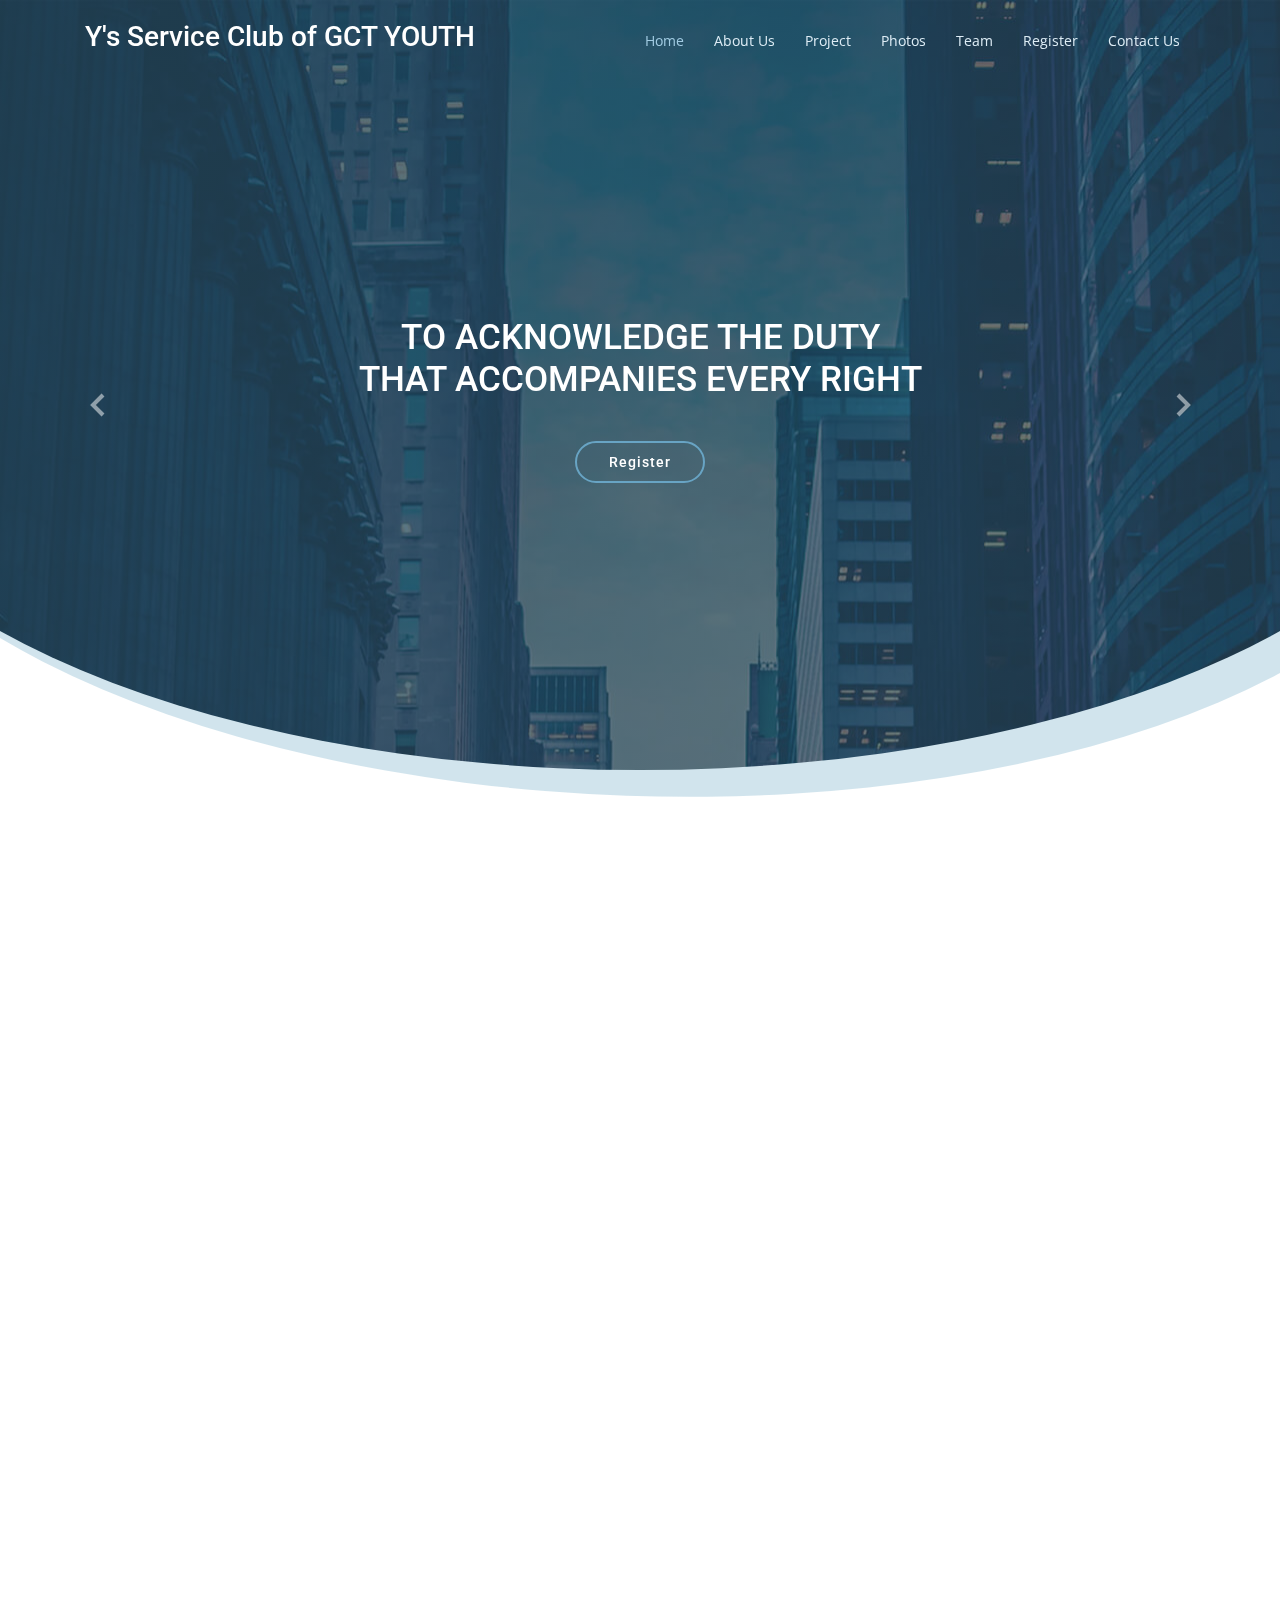
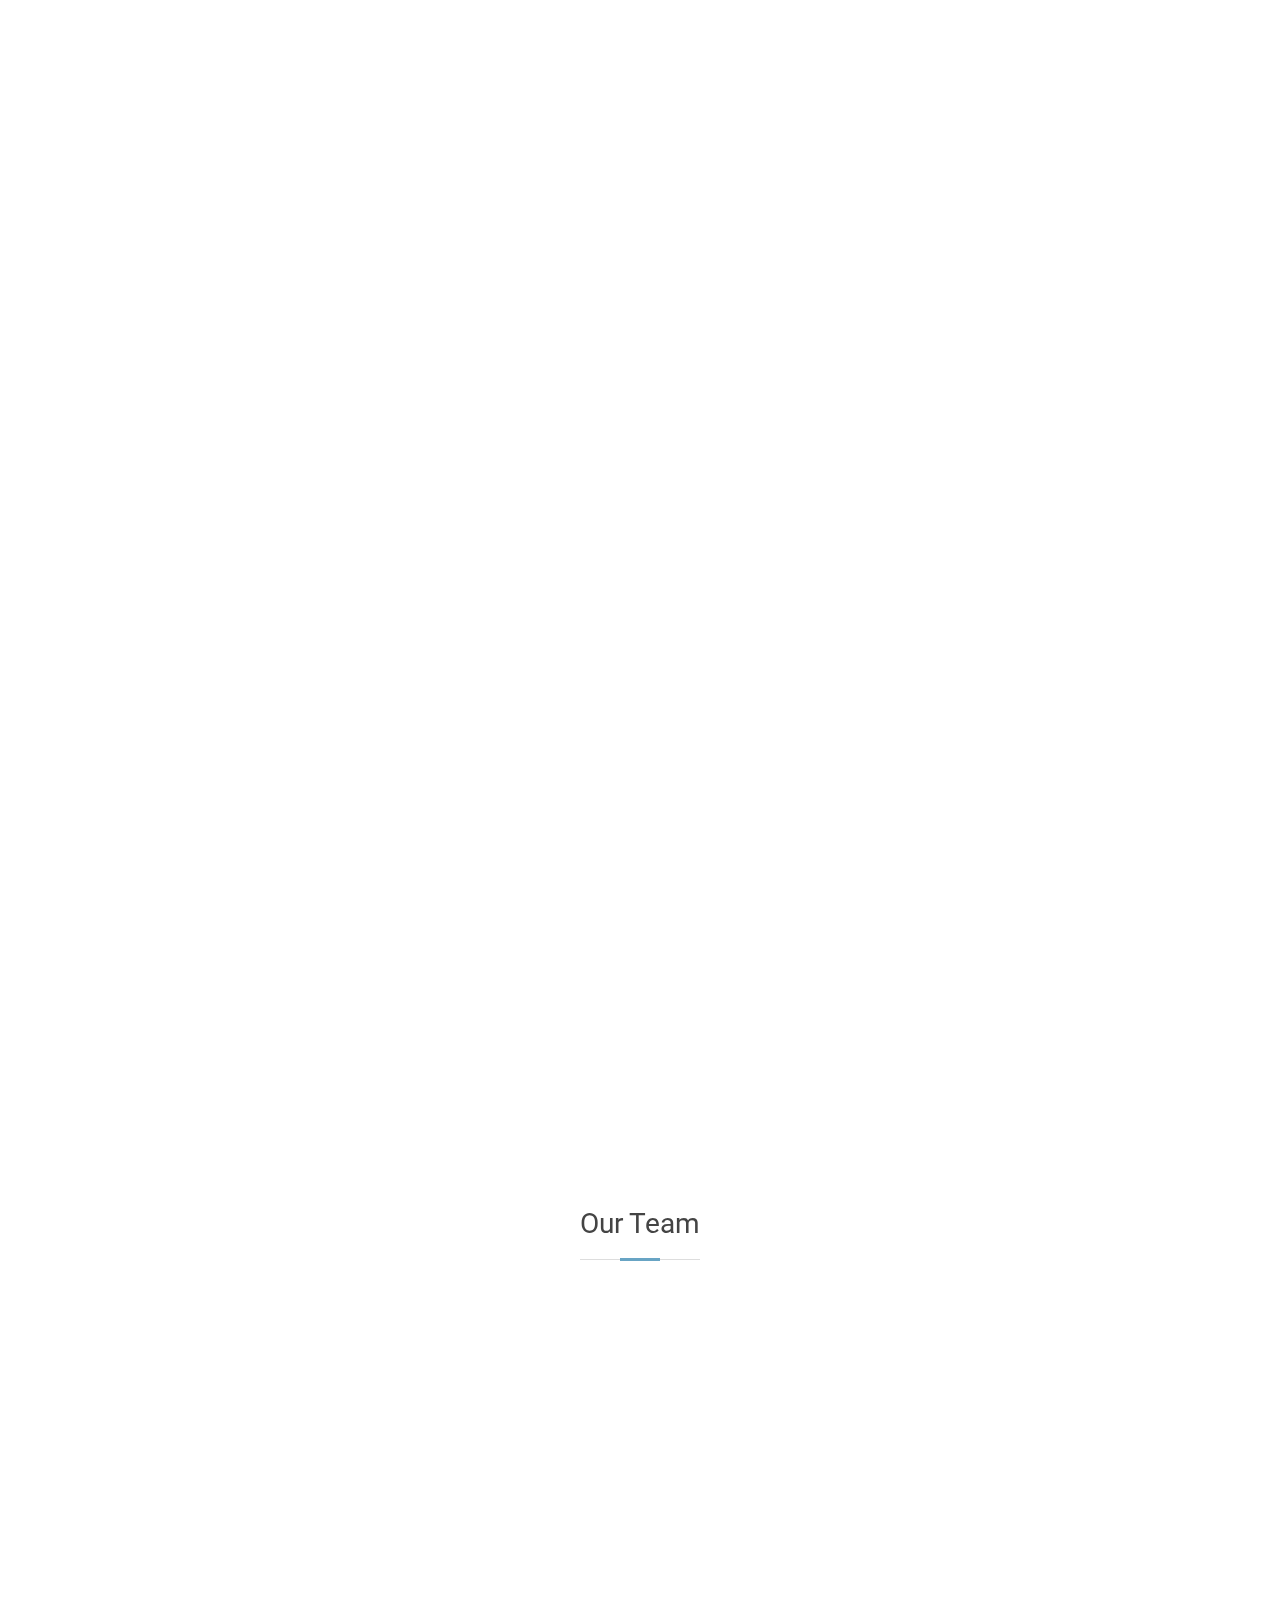
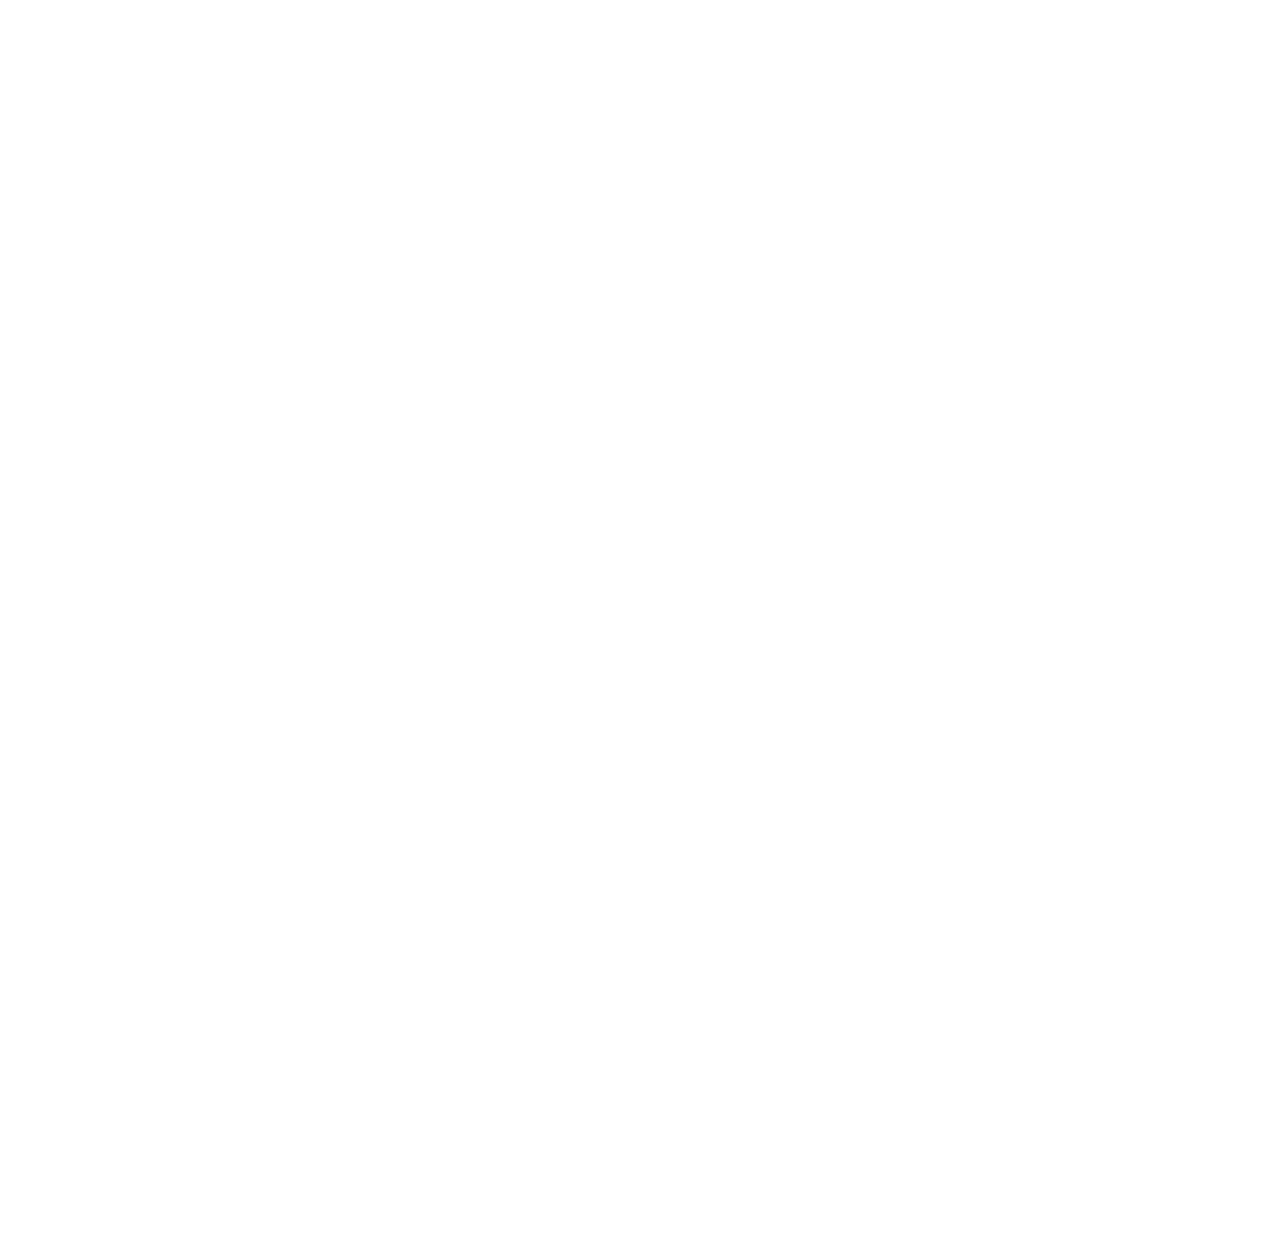
==== index.html @ 85d67c81 "first" ====
<!DOCTYPE html>
<html lang="en">

<head>
  <meta charset="utf-8">
  <meta content="width=device-width, initial-scale=1.0" name="viewport">

  <title>Y's Club</title>
  <meta content="" name="descriptison">
  <meta content="" name="keywords">

  <!-- Favicons -->
  <link href="assets/img/favicon.png" rel="icon">
  <link href="assets/img/apple-touch-icon.png" rel="apple-touch-icon">

  <!-- Google Fonts -->
  <link href="https://fonts.googleapis.com/css?family=Open+Sans:300,300i,400,400i,600,600i,700,700i|Roboto:300,300i,400,400i,500,500i,700,700i&display=swap" rel="stylesheet">

  <!-- Vendor CSS Files -->
  <link href="assets/vendor/bootstrap/css/bootstrap.min.css" rel="stylesheet">
  <link href="assets/vendor/animate.css/animate.min.css" rel="stylesheet">
  <link href="assets/vendor/icofont/icofont.min.css" rel="stylesheet">
  <link href="assets/vendor/boxicons/css/boxicons.min.css" rel="stylesheet">
  <link href="assets/vendor/venobox/venobox.css" rel="stylesheet">
  <link href="assets/vendor/owl.carousel/assets/owl.carousel.min.css" rel="stylesheet">
  <link href="assets/vendor/aos/aos.css" rel="stylesheet">

  <!-- Template Main CSS File -->
  <link href="assets/css/style.css" rel="stylesheet">
</head>

<body>

  <!-- ======= Header ======= -->
  <header id="header" class="fixed-top header-transparent">
    <div class="container">

      <div class="logo float-left">
        <h3 ><a href="index.html"><span style="color:white;">Y's Service Club of GCT YOUTH</span></a></h3>
      </div>

      <nav class="nav-menu float-right d-none d-lg-block">
        <ul>
          <li class="active"><a href="index.html">Home</a></li>
          <li><a href="about.html">About Us</a></li>
          <li><a href="project.html">Project</a></li>
          <li><a href="photo.html">Photos</a></li>
          <li><a href="team.html">Team</a></li>
          <li><a href="register.html">Register</a></li>
          <li><a href="contact.html">Contact Us</a></li>
        </ul>
      </nav><!-- .nav-menu -->

    </div>
  </header><!-- End Header -->

  <!-- ======= Hero Section ======= -->
  <section id="hero" class="d-flex justify-cntent-center align-items-center">
    <div id="heroCarousel" class="container carousel carousel-fade" data-ride="carousel">

      <!-- Slide 1 -->
      <div class="carousel-item active">
        <div class="carousel-container">
          <h2  class="animated fadeInDown">TO ACKNOWLEDGE THE DUTY<br>THAT ACCOMPANIES EVERY RIGHT</h2>
          <a href="register.html" class="btn-get-started animated fadeInUp">Register</a>
        </div>
      </div>

      <!-- Slide 2 -->
      <div class="carousel-item">
        <div class="carousel-container">
          <h2 class="animated fadeInDown">BUILDING TODAY FOR A BETTER<br> TOMORROW</h2>
          <a href="register.html" class="btn-get-started animated fadeInUp">Register</a>
        </div>
      </div>

      <!-- Slide 3 -->
      <div class="carousel-item">
        <div class="carousel-container">
          <h2 class="animated fadeInDown">ALONE WE CAN DO SO LITTLE<br>TOGETHER WE CAN DO SO MUCH</h2>
          <a href="register.html" class="btn-get-started animated fadeInUp">Register</a>
        </div>
      </div>

      <a class="carousel-control-prev" href="#heroCarousel" role="button" data-slide="prev">
        <span class="carousel-control-prev-icon bx bx-chevron-left" aria-hidden="true"></span>
        <span class="sr-only">Previous</span>
      </a>

      <a class="carousel-control-next" href="#heroCarousel" role="button" data-slide="next">
        <span class="carousel-control-next-icon bx bx-chevron-right" aria-hidden="true"></span>
        <span class="sr-only">Next</span>
      </a>

    </div>
  </section><!-- End Hero -->

  <main id="main">

    
    <section class="why-us section-bg" data-aos="fade-up" date-aos-delay="200">
      <div class="container">

        <div class="row">
          <div class="col-lg-6 video-box">
            <img src="assets/img/why-us.jpg" class="img-fluid" alt="">
            <a href="https://www.youtube.com/watch?v=jDDaplaOz7Q" class="venobox play-btn mb-4" data-vbtype="video" data-autoplay="true"></a>
          </div>

          <div class="col-lg-6 pt-4 pt-lg-0">
            <br>
            <h5 class="card-title">Upcoming Event</h5>
              <p>Y's Men International (Y Service Clubs International) is oriented to serving the worldwide YMCA and the communities in which it is present throughout the world.</p>
              <a href="register.html" class="btn-get-started animated fadeInUp">Register</a><br><br>
              <h5 class="card-title">Past Event</h5>
              <p>Y's Men International (Y Service Clubs International) is oriented to serving the worldwide YMCA and the communities in which it is present throughout the world.</p>
          </div>

      </div>
    </section><!-- End Why Us Section -->
 <!-- ======= Service Details Section ======= -->
 <section class="service-details">
  <div class="container">

    <div class="row">
      <div class="col-md-6 d-flex align-items-stretch" data-aos="fade-up">
        <div class="card">
          <div class="card-img">
            <img src="assets/img/service-details-1.jpg" alt="...">
          </div>
          <div class="card-body">
            <h5 class="card-title"><a href="#">Our Mission</a></h5>
            <p class="card-text">Lorem ipsum dolor sit amet, consectetur elit, sed do eiusmod tempor ut labore et dolore magna aliqua. Ut enim ad minim veniam, quis nostrud exercitation ullamco laboris nisi ut aliquip ex ea commodo consequat</p>
            <div class="read-more"><a href="#"><i class="icofont-arrow-right"></i> Read More</a></div>
          </div>
        </div>
      </div>
      <div class="col-md-6 d-flex align-items-stretch" data-aos="fade-up">
        <div class="card">
          <div class="card-img">
            <img src="assets/img/service-details-2.jpg" alt="...">
          </div>
          <div class="card-body">
            <h5 class="card-title"><a href="#">Our Plan</a></h5>
            <p class="card-text">Sed ut perspiciatis unde omnis iste natus error sit voluptatem doloremque laudantium, totam rem aperiam, eaque ipsa quae ab illo inventore veritatis et quasi architecto beatae vitae dicta sunt explicabo</p>
            <div class="read-more"><a href="#"><i class="icofont-arrow-right"></i> Read More</a></div>
          </div>
        </div>

      </div>
      <div class="col-md-6 d-flex align-items-stretch" data-aos="fade-up">
        <div class="card">
          <div class="card-img">
            <img src="assets/img/service-details-3.jpg" alt="...">
          </div>
          <div class="card-body">
            <h5 class="card-title"><a href="#">Our Vision</a></h5>
            <p class="card-text">Nemo enim ipsam voluptatem quia voluptas sit aut odit aut fugit, sed quia magni dolores eos qui ratione voluptatem sequi nesciunt Neque porro quisquam est, qui dolorem ipsum quia dolor sit amet</p>
            <div class="read-more"><a href="#"><i class="icofont-arrow-right"></i> Read More</a></div>
          </div>
        </div>
      </div>
      <div class="col-md-6 d-flex align-items-stretch" data-aos="fade-up">
        <div class="card">
          <div class="card-img">
            <img src="assets/img/service-details-4.jpg" alt="...">
          </div>
          <div class="card-body">
            <h5 class="card-title"><a href="#">Our Care</a></h5>
            <p class="card-text">Nostrum eum sed et autem dolorum perspiciatis. Magni porro quisquam laudantium voluptatem. In molestiae earum ab sit esse voluptatem. Eos ipsam cumque ipsum officiis qui nihil aut incidunt aut</p>
            <div class="read-more"><a href="#"><i class="icofont-arrow-right"></i> Read More</a></div>
          </div>
        </div>
      </div>
    </div>

  </div>
</section><!-- End Service Details Section -->

<!-- ======= Team Section ======= -->
    <section class="services">
      <div class="container">
        <div class="section-title">
          <h2>Our Team</h2>
        </div>
        <div class="row">
          <div class="col-md-6 col-lg-4 d-flex align-items-stretch" data-aos="fade-up">
            <div class="icon-box icon-box-blue">
              <img src="assets/img/team/team-1.jpg" class="img-fluid" alt=""><br>
              <br><h4 class="title"><a href="">President</a></h4>
              <p class="description">YY. D. ANANDAKUMAR</p>
            </div>
          </div>

          <div class="col-md-6 col-lg-4 d-flex align-items-stretch" data-aos="fade-up" data-aos-delay="100">
            <div class="icon-box icon-box-blue">
              <img src="assets/img/team/team-1.jpg" class="img-fluid" alt=""><br>
              <br><h4 class="title"><a href="">Vice President</a></h4>
              <p class="description">YY. T. BALAMURUGAN</p>
            </div>
          </div>

          <div class="col-md-6 col-lg-4 d-flex align-items-stretch" data-aos="fade-up" data-aos-delay="200">
            <div class="icon-box icon-box-blue">
              <img src="assets/img/team/team-1.jpg" class="img-fluid" alt=""><br>
              <br><h4 class="title"><a href="">Secretary</a></h4>
              <p class="description">YSP. G. AKSHAYA</p>
            </div>
          </div>

          <div class="col-md-6 col-lg-4 d-flex align-items-stretch" data-aos="fade-up" data-aos-delay="200">
            <div class="icon-box icon-box-blue">
              <img src="assets/img/team/team-1.jpg" class="img-fluid" alt=""><br>
              <br><h4 class="title"><a href="">Treasurer</a></h4>
              <p class="description">YY. S. SUNDARABALAN</p>
            </div>
          </div>

          <div class="col-md-6 col-lg-4 d-flex align-items-stretch" data-aos="fade-up" data-aos-delay="200">
            <div class="icon-box icon-box-blue">
              <img src="assets/img/team/team-1.jpg" class="img-fluid" alt=""><br>
              <br><h4 class="title"><a href="">Bulletin Editor</a></h4>
              <p class="description">YSP. K. JEEVADHARANI</p>
            </div>
          </div>

          <div class="col-md-6 col-lg-4 d-flex align-items-stretch" data-aos="fade-up" data-aos-delay="200">
            <div class="icon-box icon-box-blue">
              <img src="assets/img/team/team-1.jpg" class="img-fluid" alt=""><br>
              <br><h4 class="title"><a href="">Advisor</a></h4>
              <p class="description">DR. L. BALAKRISHNAN</p>
            </div>
          </div>
        </div>

      </div>
    </section><!-- Team Section -->

  </main><!-- End #main -->

   <!-- ======= Footer ======= -->
   <footer id="footer" data-aos="fade-up" data-aos-easing="ease-in-out" data-aos-duration="500">


    <div class="footer-top">
      <div class="container">
        <div class="row">

          <div class="col-lg-4 col-md-6 footer-links">
            <h4>Useful Links</h4>
            <ul>
              <li><i class="bx bx-chevron-right"></i> <a href="index.html">Home</a></li>
              <li><i class="bx bx-chevron-right"></i> <a href="project.html">Project</a></li>
              <li><i class="bx bx-chevron-right"></i> <a href="photo.html">Photos</a></li>
              <li><i class="bx bx-chevron-right"></i> <a href="team.html">Team</a></li>
              <li><i class="bx bx-chevron-right"></i> <a href="contact.html">Contact us</a></li>
            </ul>
          </div>

    

          <div class="col-lg-4 col-md-6 footer-contact">
            <h4>Contact Us</h4>
            <p>
              Government College of Technology <br>
              Thadagam Road<br>
              Coimbatore<br><br>
              <strong>Phone:</strong>8667819840<br>
              <strong>Email:</strong>youthclubgct@gmail.com<br>
            </p>

          </div>

          <div class="col-lg-4 col-md-6 footer-info">
            <h3>About Y's Men</h3>
            <p>Y's Men International is oriented to serving the worldwide YMCA and the communities in which it is present throughout the world.</p>
            <div class="social-links mt-3">
              <a href="www.facebook.com/Gctyouth" class="facebook"><i class="bx bxl-facebook"></i></a>
              <a href="https://www.instagram.com/ysyouth_gct/" class="instagram"><i class="bx bxl-instagram"></i></a>
              <a href="https://www.linkedin.com/in/ysc-of-gct-youth-y-s-men-international-7242901a7/" class="linkedin"><i class="bx bxl-linkedin"></i></a>
            </div>
          </div>

        </div>
      </div>
    </div>

    <div class="container">
      <div class="copyright">
        &copy; Copyright <strong><span>Y's Service Club of GCT YOUTH</span></strong>. All Rights Reserved
      </div>
      <div class="credits"> Designed by <a href="#">Naveen Rajesh</a>
      </div>
    </div>
  </footer><!-- End Footer -->

  <a href="#" class="back-to-top"><i class="icofont-simple-up"></i></a>

  <!-- Vendor JS Files -->
  <script src="assets/vendor/jquery/jquery.min.js"></script>
  <script src="assets/vendor/bootstrap/js/bootstrap.bundle.min.js"></script>
  <script src="assets/vendor/jquery.easing/jquery.easing.min.js"></script>
  <script src="assets/vendor/php-email-form/validate.js"></script>
  <script src="assets/vendor/venobox/venobox.min.js"></script>
  <script src="assets/vendor/waypoints/jquery.waypoints.min.js"></script>
  <script src="assets/vendor/counterup/counterup.min.js"></script>
  <script src="assets/vendor/owl.carousel/owl.carousel.min.js"></script>
  <script src="assets/vendor/isotope-layout/isotope.pkgd.min.js"></script>
  <script src="assets/vendor/aos/aos.js"></script>

  <!-- Template Main JS File -->
  <script src="assets/js/main.js"></script>

</body>

</html>
---- assets/vendor/venobox/venobox.css ----
/* ------ venobox.css --------*/
.vbox-overlay *, .vbox-overlay *:before, .vbox-overlay *:after{
    -webkit-backface-visibility: hidden;
    -webkit-box-sizing:border-box;
    -moz-box-sizing:border-box;
    box-sizing:border-box;
}
.vbox-overlay * { 
    -webkit-backface-visibility: visible;
    backface-visibility: visible;
}
.vbox-overlay{
    display: -webkit-flex;
    display: flex;
    -webkit-flex-direction: column;
    flex-direction: column;
    -webkit-justify-content: center;
    justify-content: center;
    -webkit-align-items: center;
    align-items: center;
    position: fixed;
    left: 0;
    top: 0;
    bottom: 0;
    right: 0;
    z-index: 1040;
    -webkit-transform:translateZ(1000px);
    transform: translateZ(1000px);
    transform-style: preserve-3d;
}

/* ----- navigation ----- */
.vbox-title{
    width: 100%;
    height: 40px;
    float: left;
    text-align: center;
    line-height: 28px;
    font-size: 12px;
    padding: 6px 40px;
    overflow: hidden;
    position: fixed;
    display: none;
    left: 0;
    z-index: 1050;
}
.vbox-close{
    cursor: pointer;
    position: fixed;
    top: -1px;
    right: 0;
    width: 50px;
    height: 40px;
    padding: 6px;
    display: block;
    background-position:10px center;
    overflow: hidden;
    font-size: 24px;
    line-height: 1;
    text-align: center;
    z-index: 1050;
}
.vbox-num{
    cursor: pointer;
    position: fixed;
    left: 0;
    height: 40px;
    display: block;
    overflow: hidden;
    line-height: 28px;
    font-size: 12px;
    padding: 6px 10px;
    display: none;
    z-index: 1050;
}
/* ----- navigation ARROWS ----- */
.vbox-next, .vbox-prev{
    position: fixed;
    top: 50%;
    margin-top: -15px;
    overflow: hidden;
    cursor: pointer;
    display: block;
    width: 45px;
    height: 45px;
    z-index: 1050;
}
.vbox-next span, .vbox-prev span{
    position: relative;
    width: 20px;
    height: 20px;
    border: 2px solid transparent;
    border-top-color: #B6B6B6;
    border-right-color: #B6B6B6;
    text-indent: -100px;
    position: absolute;
    top: 8px;
    display: block;
}
.vbox-prev{
    left: 15px;
}
.vbox-next{
    right: 15px;
}
.vbox-prev span{
    left: 10px;
    -ms-transform: rotate(-135deg);
    -webkit-transform: rotate(-135deg);
    transform: rotate(-135deg);
}
.vbox-next span{
    -ms-transform: rotate(45deg);
    -webkit-transform: rotate(45deg);
    transform: rotate(45deg);
    right: 10px;
}
/* ------- inline window ------ */
.vbox-inline{
    width: 420px;
    height: 315px;
    height: 70vh;
    padding: 10px;
    background: #fff;
    margin: 0 auto;
    overflow: auto;
    text-align: left;
}
/* ------- Video & iFrames window ------ */
.venoframe{
    max-width: 100%;
    width: 100%;
    border: none;
    width: 100%;
    height: 260px;
    height: 70vh;
}
.venoframe.vbvid{
    height: 260px;
}
@media (min-width: 768px) {
    .venoframe, .vbox-inline{
        width: 90%;
        height: 360px;
        height: 70vh;
    }
    .venoframe.vbvid{
        width: 640px;
        height: 360px;
    }
}
@media (min-width: 992px) {
    .venoframe, .vbox-inline{
        max-width: 1200px;
        width: 80%;
        height: 540px;
        height: 70vh;
    }
    .venoframe.vbvid{
        width: 960px;
        height: 540px;
    }
}
/* 
Please do NOT edit this part! 
or at least read this note: http://i.imgur.com/7C0ws9e.gif
*/
.vbox-open{
    overflow: hidden;
}
.vbox-container{
    position: absolute;
    left: 0;
    right: 0;
    top: 0;
    bottom: 0;
    overflow-x: hidden;
    overflow-y: scroll;
    overflow-scrolling: touch;
    -webkit-overflow-scrolling: touch;
    z-index: 20;
    max-height: 100%;

}

.vbox-content{
    text-align: center;
    float: left;
    width: 100%;
    position: relative;
    overflow: hidden;
    padding: 20px 10px;
}
.vbox-container img{
    max-width: 100%;
    height: auto;
}
.vbox-figlio{
    box-shadow: 0 0 12px rgba(0,0,0,0.19), 0 6px 6px rgba(0,0,0,0.23);
    max-width: 100%;
    text-align: initial;
}
img.vbox-figlio{
    -webkit-user-select: none;
-khtml-user-select: none;
-moz-user-select: none;
-o-user-select: none;
user-select: none;
}
.vbox-content.swipe-left{
    margin-left: -200px !important;
}
.vbox-content.swipe-right{
    margin-left: 200px !important;
}
.vbox-animated{
    webkit-transition: margin 300ms ease-out;
    transition: margin 300ms ease-out;
}

/* ---------- preloader ----------
 * SPINKIT 
 * http://tobiasahlin.com/spinkit/
-------------------------------- */
.sk-double-bounce,.sk-rotating-plane{width:40px;height:40px;margin:40px auto}.sk-rotating-plane{background-color:#333;-webkit-animation:sk-rotatePlane 1.2s infinite ease-in-out;animation:sk-rotatePlane 1.2s infinite ease-in-out}@-webkit-keyframes sk-rotatePlane{0%{-webkit-transform:perspective(120px) rotateX(0) rotateY(0);transform:perspective(120px) rotateX(0) rotateY(0)}50%{-webkit-transform:perspective(120px) rotateX(-180.1deg) rotateY(0);transform:perspective(120px) rotateX(-180.1deg) rotateY(0)}100%{-webkit-transform:perspective(120px) rotateX(-180deg) rotateY(-179.9deg);transform:perspective(120px) rotateX(-180deg) rotateY(-179.9deg)}}@keyframes sk-rotatePlane{0%{-webkit-transform:perspective(120px) rotateX(0) rotateY(0);transform:perspective(120px) rotateX(0) rotateY(0)}50%{-webkit-transform:perspective(120px) rotateX(-180.1deg) rotateY(0);transform:perspective(120px) rotateX(-180.1deg) rotateY(0)}100%{-webkit-transform:perspective(120px) rotateX(-180deg) rotateY(-179.9deg);transform:perspective(120px) rotateX(-180deg) rotateY(-179.9deg)}}.sk-double-bounce{position:relative}.sk-double-bounce .sk-child{width:100%;height:100%;border-radius:50%;background-color:#333;opacity:.6;position:absolute;top:0;left:0;-webkit-animation:sk-doubleBounce 2s infinite ease-in-out;animation:sk-doubleBounce 2s infinite ease-in-out}.sk-chasing-dots .sk-child,.sk-spinner-pulse,.sk-three-bounce .sk-child{background-color:#333;border-radius:100%}.sk-double-bounce .sk-double-bounce2{-webkit-animation-delay:-1s;animation-delay:-1s}@-webkit-keyframes sk-doubleBounce{0%,100%{-webkit-transform:scale(0);transform:scale(0)}50%{-webkit-transform:scale(1);transform:scale(1)}}@keyframes sk-doubleBounce{0%,100%{-webkit-transform:scale(0);transform:scale(0)}50%{-webkit-transform:scale(1);transform:scale(1)}}.sk-wave{margin:40px auto;width:50px;height:40px;text-align:center;font-size:10px}.sk-wave .sk-rect{background-color:#333;height:100%;width:6px;display:inline-block;-webkit-animation:sk-waveStretchDelay 1.2s infinite ease-in-out;animation:sk-waveStretchDelay 1.2s infinite ease-in-out}.sk-wave .sk-rect1{-webkit-animation-delay:-1.2s;animation-delay:-1.2s}.sk-wave .sk-rect2{-webkit-animation-delay:-1.1s;animation-delay:-1.1s}.sk-wave .sk-rect3{-webkit-animation-delay:-1s;animation-delay:-1s}.sk-wave .sk-rect4{-webkit-animation-delay:-.9s;animation-delay:-.9s}.sk-wave .sk-rect5{-webkit-animation-delay:-.8s;animation-delay:-.8s}@-webkit-keyframes sk-waveStretchDelay{0%,100%,40%{-webkit-transform:scaleY(.4);transform:scaleY(.4)}20%{-webkit-transform:scaleY(1);transform:scaleY(1)}}@keyframes sk-waveStretchDelay{0%,100%,40%{-webkit-transform:scaleY(.4);transform:scaleY(.4)}20%{-webkit-transform:scaleY(1);transform:scaleY(1)}}.sk-wandering-cubes{margin:40px auto;width:40px;height:40px;position:relative}.sk-wandering-cubes .sk-cube{background-color:#333;width:10px;height:10px;position:absolute;top:0;left:0;-webkit-animation:sk-wanderingCube 1.8s ease-in-out -1.8s infinite both;animation:sk-wanderingCube 1.8s ease-in-out -1.8s infinite both}.sk-chasing-dots,.sk-spinner-pulse{width:40px;height:40px;margin:40px auto}.sk-wandering-cubes .sk-cube2{-webkit-animation-delay:-.9s;animation-delay:-.9s}@-webkit-keyframes sk-wanderingCube{0%{-webkit-transform:rotate(0);transform:rotate(0)}25%{-webkit-transform:translateX(30px) rotate(-90deg) scale(.5);transform:translateX(30px) rotate(-90deg) scale(.5)}50%{-webkit-transform:translateX(30px) translateY(30px) rotate(-179deg);transform:translateX(30px) translateY(30px) rotate(-179deg)}50.1%{-webkit-transform:translateX(30px) translateY(30px) rotate(-180deg);transform:translateX(30px) translateY(30px) rotate(-180deg)}75%{-webkit-transform:translateX(0) translateY(30px) rotate(-270deg) scale(.5);transform:translateX(0) translateY(30px) rotate(-270deg) scale(.5)}100%{-webkit-transform:rotate(-360deg);transform:rotate(-360deg)}}@keyframes sk-wanderingCube{0%{-webkit-transform:rotate(0);transform:rotate(0)}25%{-webkit-transform:translateX(30px) rotate(-90deg) scale(.5);transform:translateX(30px) rotate(-90deg) scale(.5)}50%{-webkit-transform:translateX(30px) translateY(30px) rotate(-179deg);transform:translateX(30px) translateY(30px) rotate(-179deg)}50.1%{-webkit-transform:translateX(30px) translateY(30px) rotate(-180deg);transform:translateX(30px) translateY(30px) rotate(-180deg)}75%{-webkit-transform:translateX(0) translateY(30px) rotate(-270deg) scale(.5);transform:translateX(0) translateY(30px) rotate(-270deg) scale(.5)}100%{-webkit-transform:rotate(-360deg);transform:rotate(-360deg)}}.sk-spinner-pulse{-webkit-animation:sk-pulseScaleOut 1s infinite ease-in-out;animation:sk-pulseScaleOut 1s infinite ease-in-out}@-webkit-keyframes sk-pulseScaleOut{0%{-webkit-transform:scale(0);transform:scale(0)}100%{-webkit-transform:scale(1);transform:scale(1);opacity:0}}@keyframes sk-pulseScaleOut{0%{-webkit-transform:scale(0);transform:scale(0)}100%{-webkit-transform:scale(1);transform:scale(1);opacity:0}}.sk-chasing-dots{position:relative;text-align:center;-webkit-animation:sk-chasingDotsRotate 2s infinite linear;animation:sk-chasingDotsRotate 2s infinite linear}.sk-chasing-dots .sk-child{width:60%;height:60%;display:inline-block;position:absolute;top:0;-webkit-animation:sk-chasingDotsBounce 2s infinite ease-in-out;animation:sk-chasingDotsBounce 2s infinite ease-in-out}.sk-chasing-dots .sk-dot2{top:auto;bottom:0;-webkit-animation-delay:-1s;animation-delay:-1s}@-webkit-keyframes sk-chasingDotsRotate{100%{-webkit-transform:rotate(360deg);transform:rotate(360deg)}}@keyframes sk-chasingDotsRotate{100%{-webkit-transform:rotate(360deg);transform:rotate(360deg)}}@-webkit-keyframes sk-chasingDotsBounce{0%,100%{-webkit-transform:scale(0);transform:scale(0)}50%{-webkit-transform:scale(1);transform:scale(1)}}@keyframes sk-chasingDotsBounce{0%,100%{-webkit-transform:scale(0);transform:scale(0)}50%{-webkit-transform:scale(1);transform:scale(1)}}.sk-three-bounce{margin:40px auto;width:80px;text-align:center}.sk-three-bounce .sk-child{width:20px;height:20px;display:inline-block;-webkit-animation:sk-three-bounce 1.4s ease-in-out 0s infinite both;animation:sk-three-bounce 1.4s ease-in-out 0s infinite both}.sk-circle .sk-child:before,.sk-fading-circle .sk-circle:before{display:block;border-radius:100%;content:'';background-color:#333}.sk-three-bounce .sk-bounce1{-webkit-animation-delay:-.32s;animation-delay:-.32s}.sk-three-bounce .sk-bounce2{-webkit-animation-delay:-.16s;animation-delay:-.16s}@-webkit-keyframes sk-three-bounce{0%,100%,80%{-webkit-transform:scale(0);transform:scale(0)}40%{-webkit-transform:scale(1);transform:scale(1)}}@keyframes sk-three-bounce{0%,100%,80%{-webkit-transform:scale(0);transform:scale(0)}40%{-webkit-transform:scale(1);transform:scale(1)}}.sk-circle{margin:40px auto;width:40px;height:40px;position:relative}.sk-circle .sk-child{width:100%;height:100%;position:absolute;left:0;top:0}.sk-circle .sk-child:before{margin:0 auto;width:15%;height:15%;-webkit-animation:sk-circleBounceDelay 1.2s infinite ease-in-out both;animation:sk-circleBounceDelay 1.2s infinite ease-in-out both}.sk-circle .sk-circle2{-webkit-transform:rotate(30deg);-ms-transform:rotate(30deg);transform:rotate(30deg)}.sk-circle .sk-circle3{-webkit-transform:rotate(60deg);-ms-transform:rotate(60deg);transform:rotate(60deg)}.sk-circle .sk-circle4{-webkit-transform:rotate(90deg);-ms-transform:rotate(90deg);transform:rotate(90deg)}.sk-circle .sk-circle5{-webkit-transform:rotate(120deg);-ms-transform:rotate(120deg);transform:rotate(120deg)}.sk-circle .sk-circle6{-webkit-transform:rotate(150deg);-ms-transform:rotate(150deg);transform:rotate(150deg)}.sk-circle .sk-circle7{-webkit-transform:rotate(180deg);-ms-transform:rotate(180deg);transform:rotate(180deg)}.sk-circle .sk-circle8{-webkit-transform:rotate(210deg);-ms-transform:rotate(210deg);transform:rotate(210deg)}.sk-circle .sk-circle9{-webkit-transform:rotate(240deg);-ms-transform:rotate(240deg);transform:rotate(240deg)}.sk-circle .sk-circle10{-webkit-transform:rotate(270deg);-ms-transform:rotate(270deg);transform:rotate(270deg)}.sk-circle .sk-circle11{-webkit-transform:rotate(300deg);-ms-transform:rotate(300deg);transform:rotate(300deg)}.sk-circle .sk-circle12{-webkit-transform:rotate(330deg);-ms-transform:rotate(330deg);transform:rotate(330deg)}.sk-circle .sk-circle2:before{-webkit-animation-delay:-1.1s;animation-delay:-1.1s}.sk-circle .sk-circle3:before{-webkit-animation-delay:-1s;animation-delay:-1s}.sk-circle .sk-circle4:before{-webkit-animation-delay:-.9s;animation-delay:-.9s}.sk-circle .sk-circle5:before{-webkit-animation-delay:-.8s;animation-delay:-.8s}.sk-circle .sk-circle6:before{-webkit-animation-delay:-.7s;animation-delay:-.7s}.sk-circle .sk-circle7:before{-webkit-animation-delay:-.6s;animation-delay:-.6s}.sk-circle .sk-circle8:before{-webkit-animation-delay:-.5s;animation-delay:-.5s}.sk-circle .sk-circle9:before{-webkit-animation-delay:-.4s;animation-delay:-.4s}.sk-circle .sk-circle10:before{-webkit-animation-delay:-.3s;animation-delay:-.3s}.sk-circle .sk-circle11:before{-webkit-animation-delay:-.2s;animation-delay:-.2s}.sk-circle .sk-circle12:before{-webkit-animation-delay:-.1s;animation-delay:-.1s}@-webkit-keyframes sk-circleBounceDelay{0%,100%,80%{-webkit-transform:scale(0);transform:scale(0)}40%{-webkit-transform:scale(1);transform:scale(1)}}@keyframes sk-circleBounceDelay{0%,100%,80%{-webkit-transform:scale(0);transform:scale(0)}40%{-webkit-transform:scale(1);transform:scale(1)}}.sk-cube-grid{width:40px;height:40px;margin:40px auto}.sk-cube-grid .sk-cube{width:33.33%;height:33.33%;background-color:#333;float:left;-webkit-animation:sk-cubeGridScaleDelay 1.3s infinite ease-in-out;animation:sk-cubeGridScaleDelay 1.3s infinite ease-in-out}.sk-cube-grid .sk-cube1{-webkit-animation-delay:.2s;animation-delay:.2s}.sk-cube-grid .sk-cube2{-webkit-animation-delay:.3s;animation-delay:.3s}.sk-cube-grid .sk-cube3{-webkit-animation-delay:.4s;animation-delay:.4s}.sk-cube-grid .sk-cube4{-webkit-animation-delay:.1s;animation-delay:.1s}.sk-cube-grid .sk-cube5{-webkit-animation-delay:.2s;animation-delay:.2s}.sk-cube-grid .sk-cube6{-webkit-animation-delay:.3s;animation-delay:.3s}.sk-cube-grid .sk-cube7{-webkit-animation-delay:0ms;animation-delay:0ms}.sk-cube-grid .sk-cube8{-webkit-animation-delay:.1s;animation-delay:.1s}.sk-cube-grid .sk-cube9{-webkit-animation-delay:.2s;animation-delay:.2s}@-webkit-keyframes sk-cubeGridScaleDelay{0%,100%,70%{-webkit-transform:scale3D(1,1,1);transform:scale3D(1,1,1)}35%{-webkit-transform:scale3D(0,0,1);transform:scale3D(0,0,1)}}@keyframes sk-cubeGridScaleDelay{0%,100%,70%{-webkit-transform:scale3D(1,1,1);transform:scale3D(1,1,1)}35%{-webkit-transform:scale3D(0,0,1);transform:scale3D(0,0,1)}}.sk-fading-circle{margin:40px auto;width:40px;height:40px;position:relative}.sk-fading-circle .sk-circle{width:100%;height:100%;position:absolute;left:0;top:0}.sk-fading-circle .sk-circle:before{margin:0 auto;width:15%;height:15%;-webkit-animation:sk-circleFadeDelay 1.2s infinite ease-in-out both;animation:sk-circleFadeDelay 1.2s infinite ease-in-out both}.sk-fading-circle .sk-circle2{-webkit-transform:rotate(30deg);-ms-transform:rotate(30deg);transform:rotate(30deg)}.sk-fading-circle .sk-circle3{-webkit-transform:rotate(60deg);-ms-transform:rotate(60deg);transform:rotate(60deg)}.sk-fading-circle .sk-circle4{-webkit-transform:rotate(90deg);-ms-transform:rotate(90deg);transform:rotate(90deg)}.sk-fading-circle .sk-circle5{-webkit-transform:rotate(120deg);-ms-transform:rotate(120deg);transform:rotate(120deg)}.sk-fading-circle .sk-circle6{-webkit-transform:rotate(150deg);-ms-transform:rotate(150deg);transform:rotate(150deg)}.sk-fading-circle .sk-circle7{-webkit-transform:rotate(180deg);-ms-transform:rotate(180deg);transform:rotate(180deg)}.sk-fading-circle .sk-circle8{-webkit-transform:rotate(210deg);-ms-transform:rotate(210deg);transform:rotate(210deg)}.sk-fading-circle .sk-circle9{-webkit-transform:rotate(240deg);-ms-transform:rotate(240deg);transform:rotate(240deg)}.sk-fading-circle .sk-circle10{-webkit-transform:rotate(270deg);-ms-transform:rotate(270deg);transform:rotate(270deg)}.sk-fading-circle .sk-circle11{-webkit-transform:rotate(300deg);-ms-transform:rotate(300deg);transform:rotate(300deg)}.sk-fading-circle .sk-circle12{-webkit-transform:rotate(330deg);-ms-transform:rotate(330deg);transform:rotate(330deg)}.sk-fading-circle .sk-circle2:before{-webkit-animation-delay:-1.1s;animation-delay:-1.1s}.sk-fading-circle .sk-circle3:before{-webkit-animation-delay:-1s;animation-delay:-1s}.sk-fading-circle .sk-circle4:before{-webkit-animation-delay:-.9s;animation-delay:-.9s}.sk-fading-circle .sk-circle5:before{-webkit-animation-delay:-.8s;animation-delay:-.8s}.sk-fading-circle .sk-circle6:before{-webkit-animation-delay:-.7s;animation-delay:-.7s}.sk-fading-circle .sk-circle7:before{-webkit-animation-delay:-.6s;animation-delay:-.6s}.sk-fading-circle .sk-circle8:before{-webkit-animation-delay:-.5s;animation-delay:-.5s}.sk-fading-circle .sk-circle9:before{-webkit-animation-delay:-.4s;animation-delay:-.4s}.sk-fading-circle .sk-circle10:before{-webkit-animation-delay:-.3s;animation-delay:-.3s}.sk-fading-circle .sk-circle11:before{-webkit-animation-delay:-.2s;animation-delay:-.2s}.sk-fading-circle .sk-circle12:before{-webkit-animation-delay:-.1s;animation-delay:-.1s}@-webkit-keyframes sk-circleFadeDelay{0%,100%,39%{opacity:0}40%{opacity:1}}@keyframes sk-circleFadeDelay{0%,100%,39%{opacity:0}40%{opacity:1}}.sk-folding-cube{margin:40px auto;width:40px;height:40px;position:relative;-webkit-transform:rotateZ(45deg);transform:rotateZ(45deg)}.sk-folding-cube .sk-cube{float:left;width:50%;height:50%;position:relative;-webkit-transform:scale(1.1);-ms-transform:scale(1.1);transform:scale(1.1)}.sk-folding-cube .sk-cube:before{content:'';position:absolute;top:0;left:0;width:100%;height:100%;background-color:#333;-webkit-animation:sk-foldCubeAngle 2.4s infinite linear both;animation:sk-foldCubeAngle 2.4s infinite linear both;-webkit-transform-origin:100% 100%;-ms-transform-origin:100% 100%;transform-origin:100% 100%}.sk-folding-cube .sk-cube2{-webkit-transform:scale(1.1) rotateZ(90deg);transform:scale(1.1) rotateZ(90deg)}.sk-folding-cube .sk-cube3{-webkit-transform:scale(1.1) rotateZ(180deg);transform:scale(1.1) rotateZ(180deg)}.sk-folding-cube .sk-cube4{-webkit-transform:scale(1.1) rotateZ(270deg);transform:scale(1.1) rotateZ(270deg)}.sk-folding-cube .sk-cube2:before{-webkit-animation-delay:.3s;animation-delay:.3s}.sk-folding-cube .sk-cube3:before{-webkit-animation-delay:.6s;animation-delay:.6s}.sk-folding-cube .sk-cube4:before{-webkit-animation-delay:.9s;animation-delay:.9s}@-webkit-keyframes sk-foldCubeAngle{0%,10%{-webkit-transform:perspective(140px) rotateX(-180deg);transform:perspective(140px) rotateX(-180deg);opacity:0}25%,75%{-webkit-transform:perspective(140px) rotateX(0);transform:perspective(140px) rotateX(0);opacity:1}100%,90%{-webkit-transform:perspective(140px) rotateY(180deg);transform:perspective(140px) rotateY(180deg);opacity:0}}@keyframes sk-foldCubeAngle{0%,10%{-webkit-transform:perspective(140px) rotateX(-180deg);transform:perspective(140px) rotateX(-180deg);opacity:0}25%,75%{-webkit-transform:perspective(140px) rotateX(0);transform:perspective(140px) rotateX(0);opacity:1}100%,90%{-webkit-transform:perspective(140px) rotateY(180deg);transform:perspective(140px) rotateY(180deg);opacity:0}}
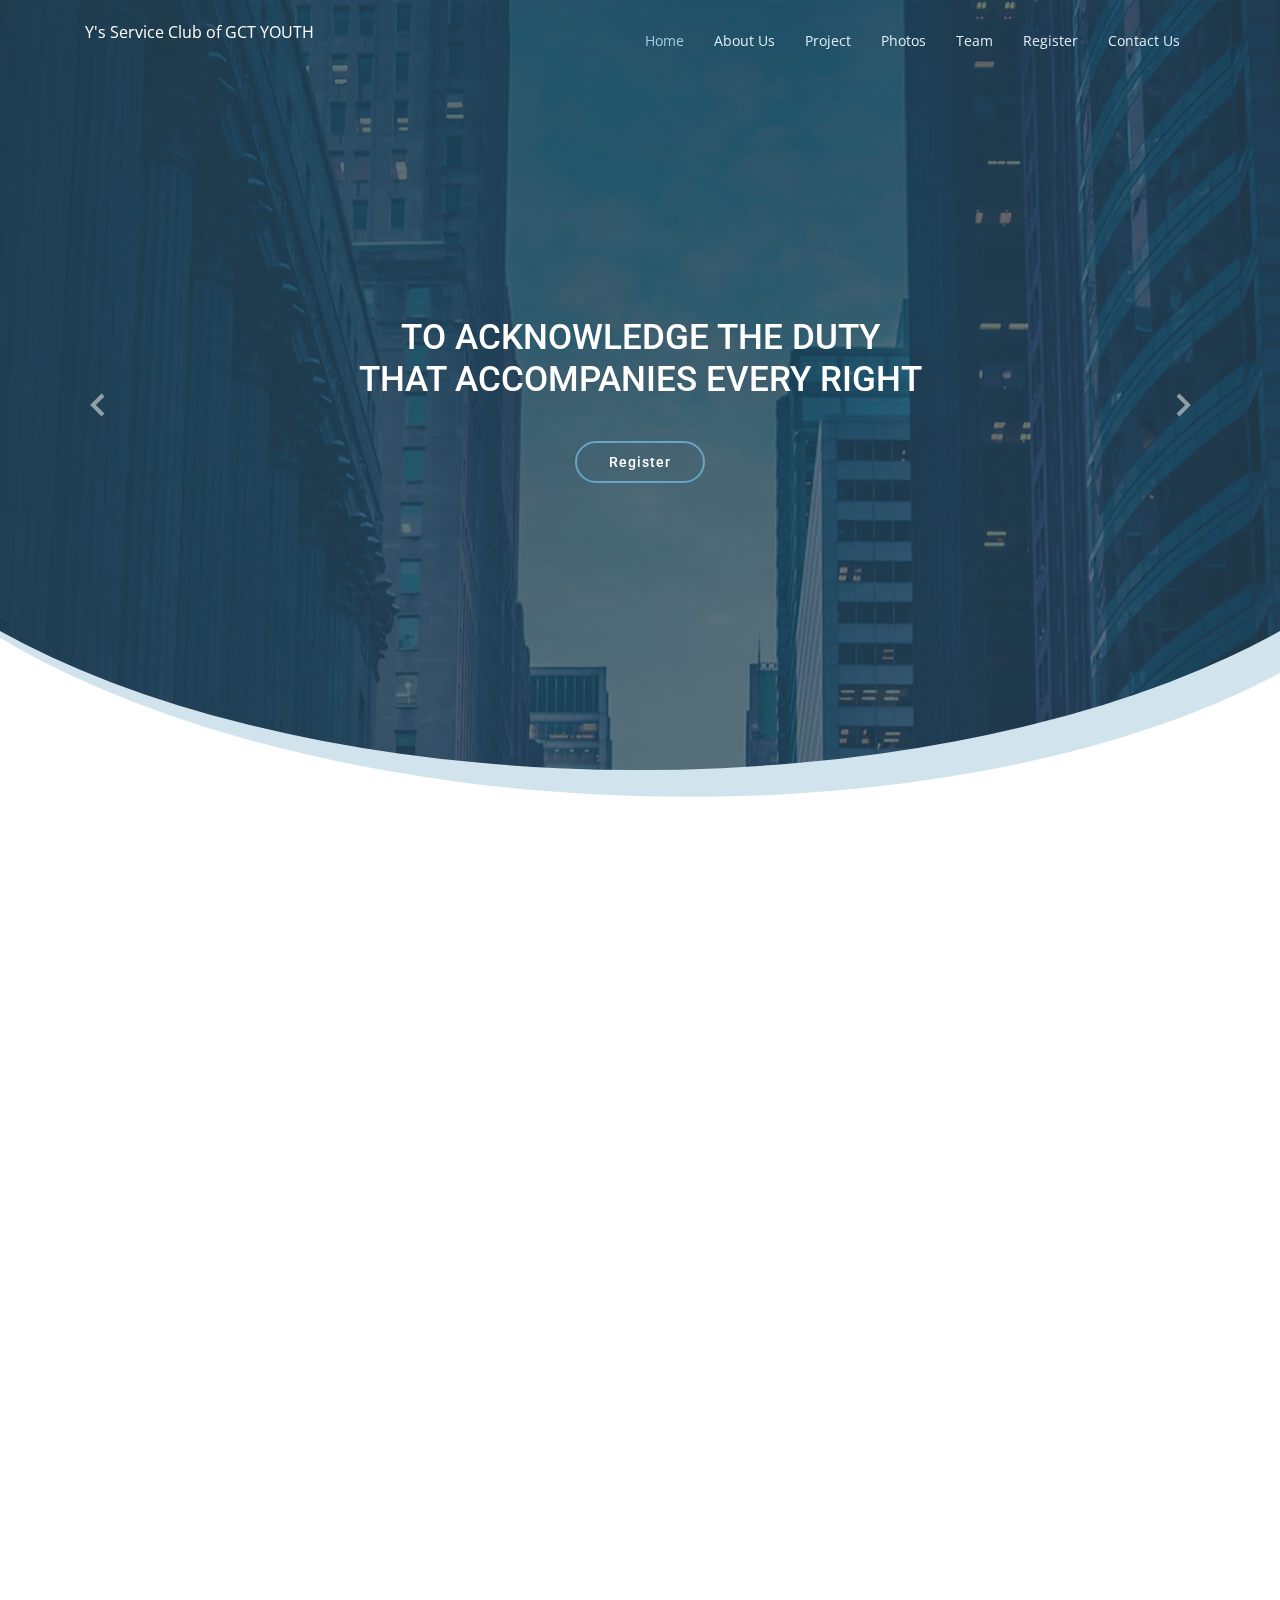
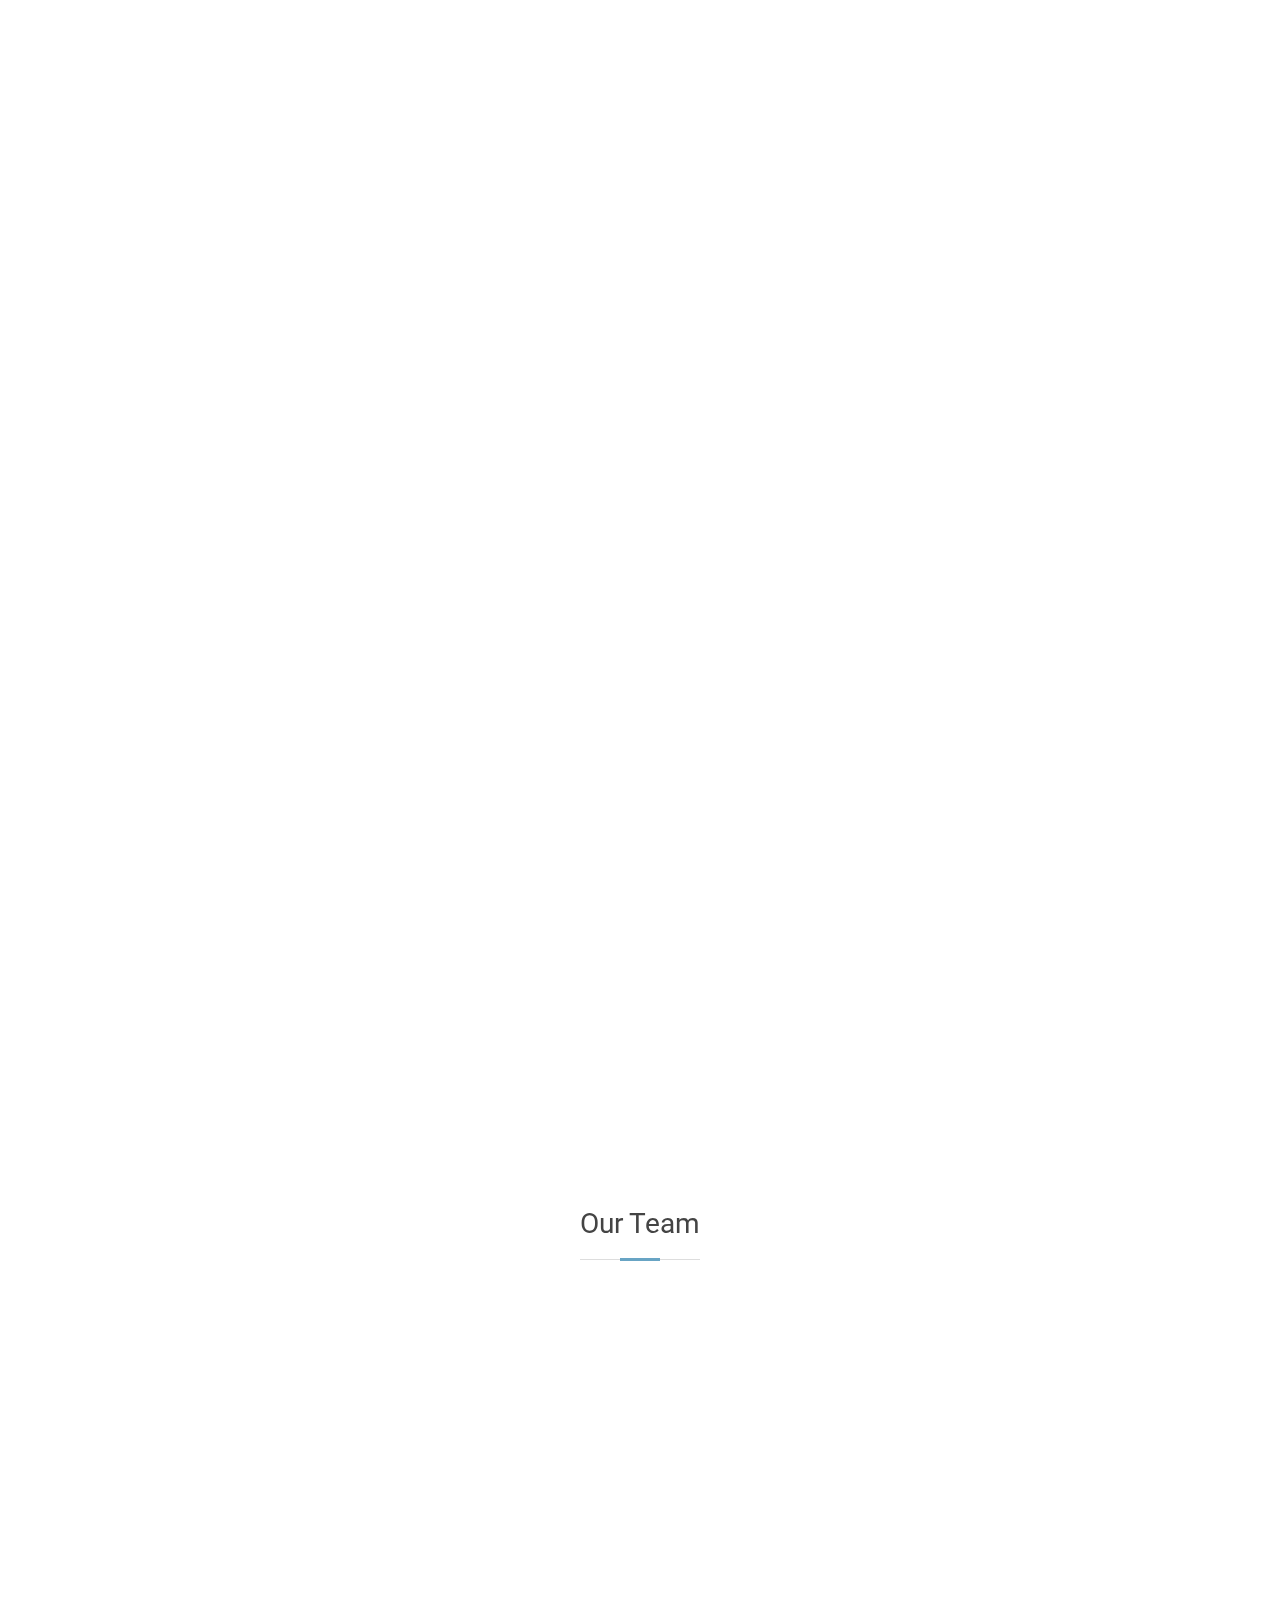
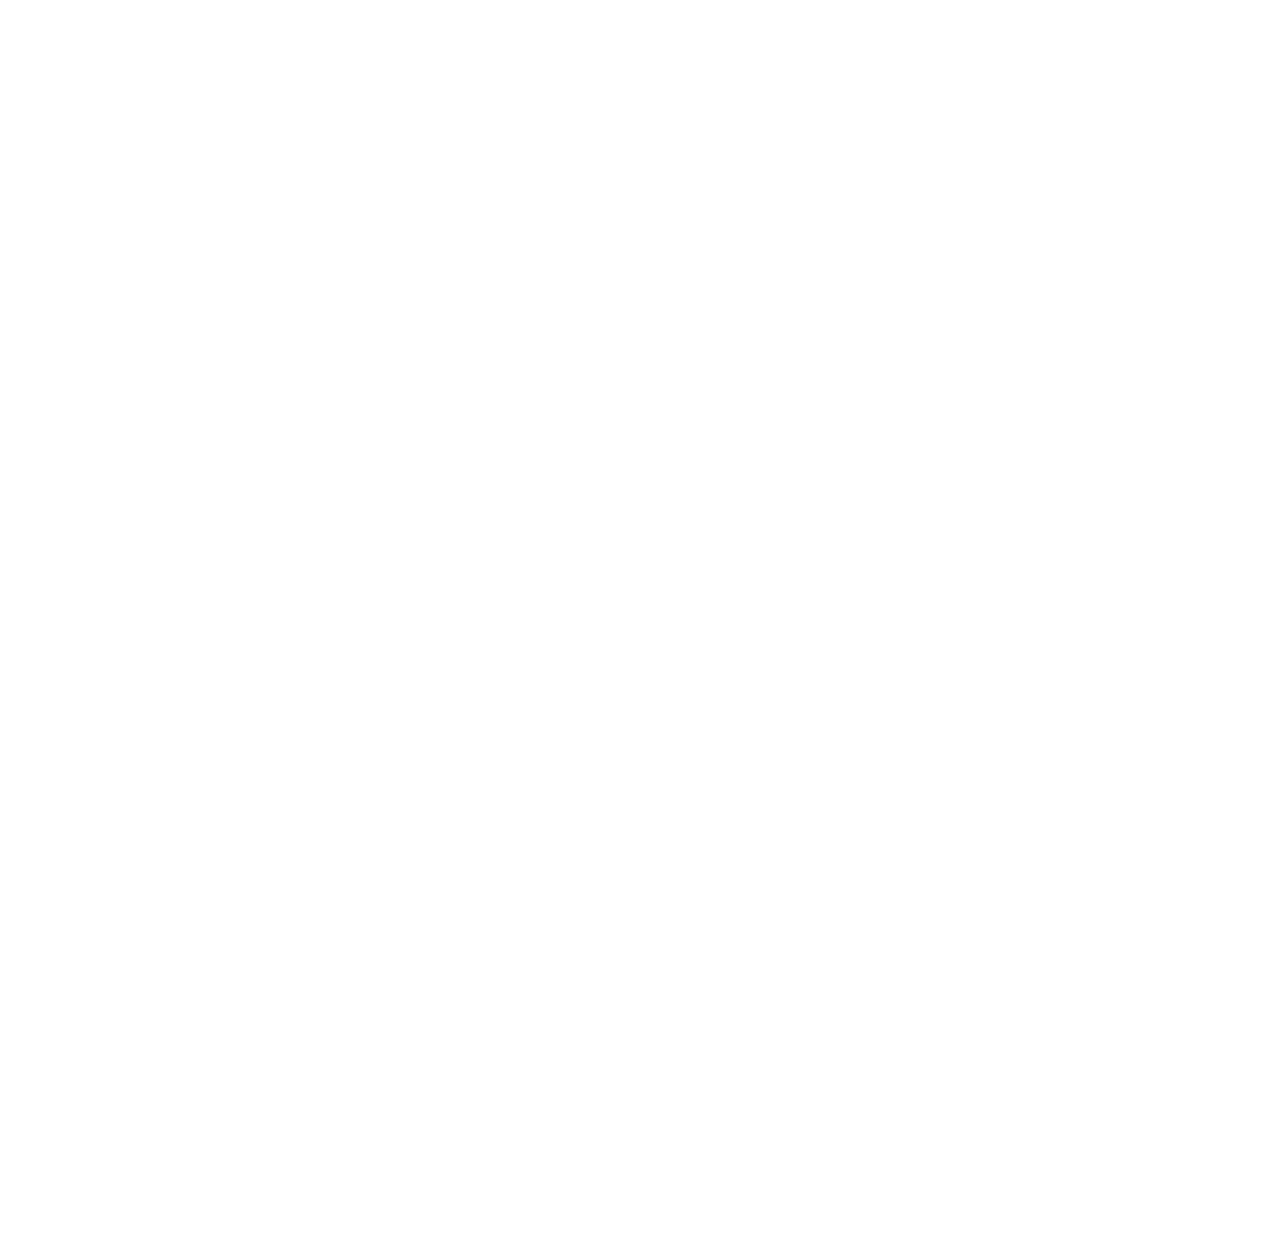
==== commit e759a2b3: "Update index.html" ====
--- a/index.html
+++ b/index.html
@@ -36,7 +36,7 @@
     <div class="container">
 
       <div class="logo float-left">
-        <h3 ><a href="index.html"><span style="color:white;">Y's Service Club of GCT YOUTH</span></a></h3>
+        <he ><a href="index.html"><span style="color:white;">Y's Service Club of GCT YOUTH</span></a></h3>
       </div>
 
       <nav class="nav-menu float-right d-none d-lg-block">
@@ -313,4 +313,4 @@
 
 </body>
 
-</html>+</html>
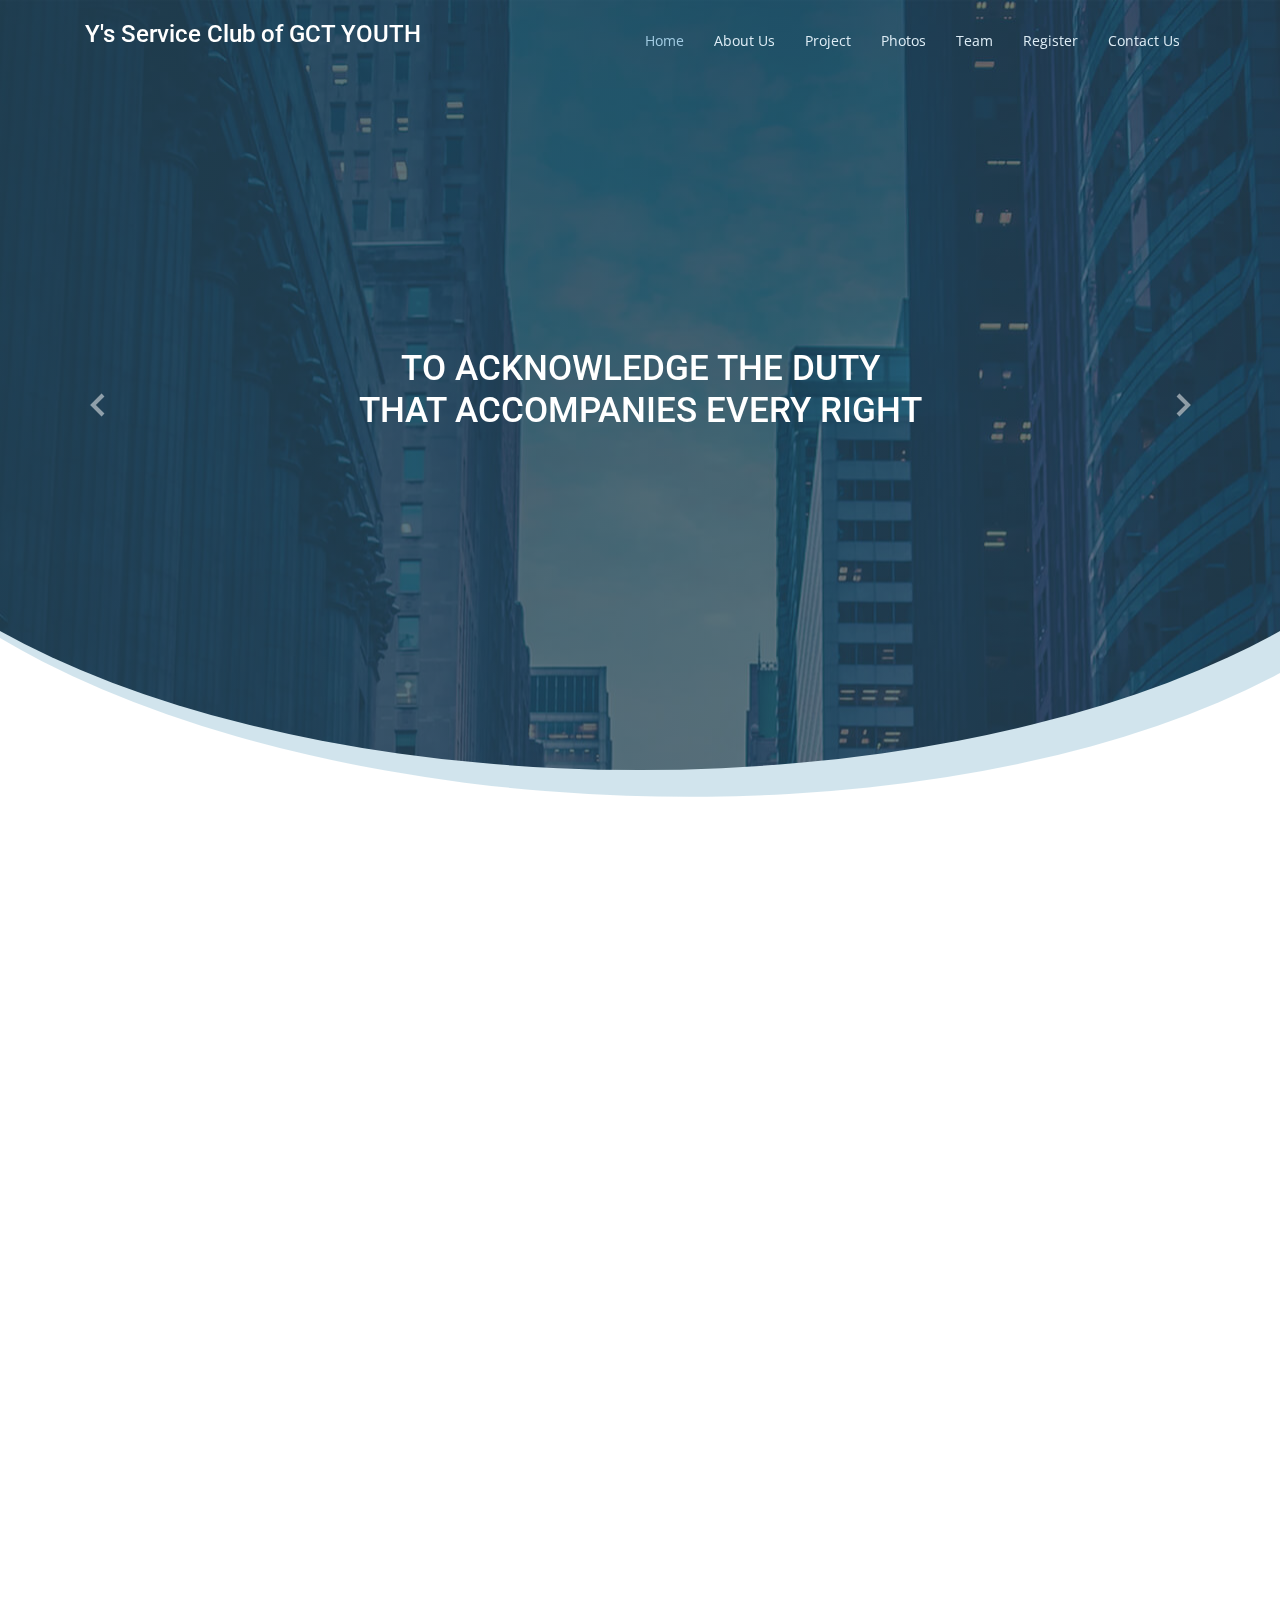
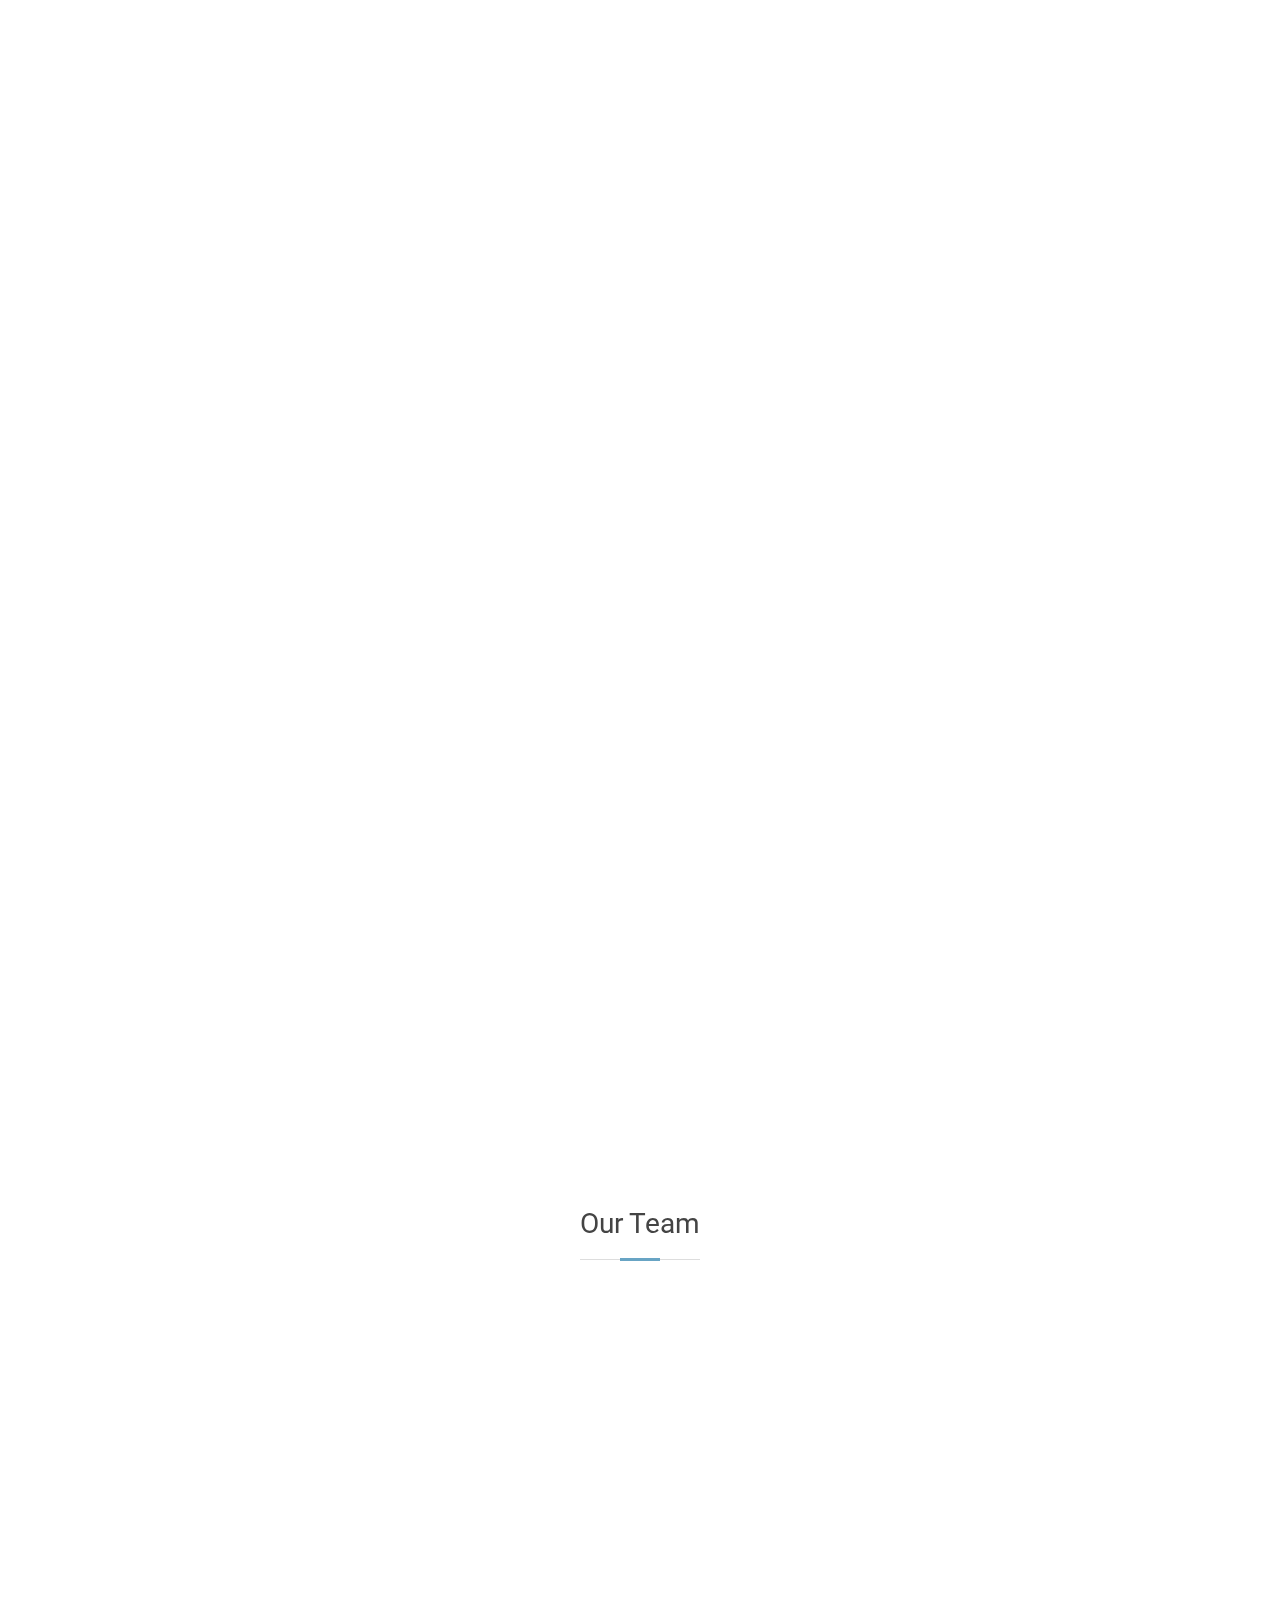
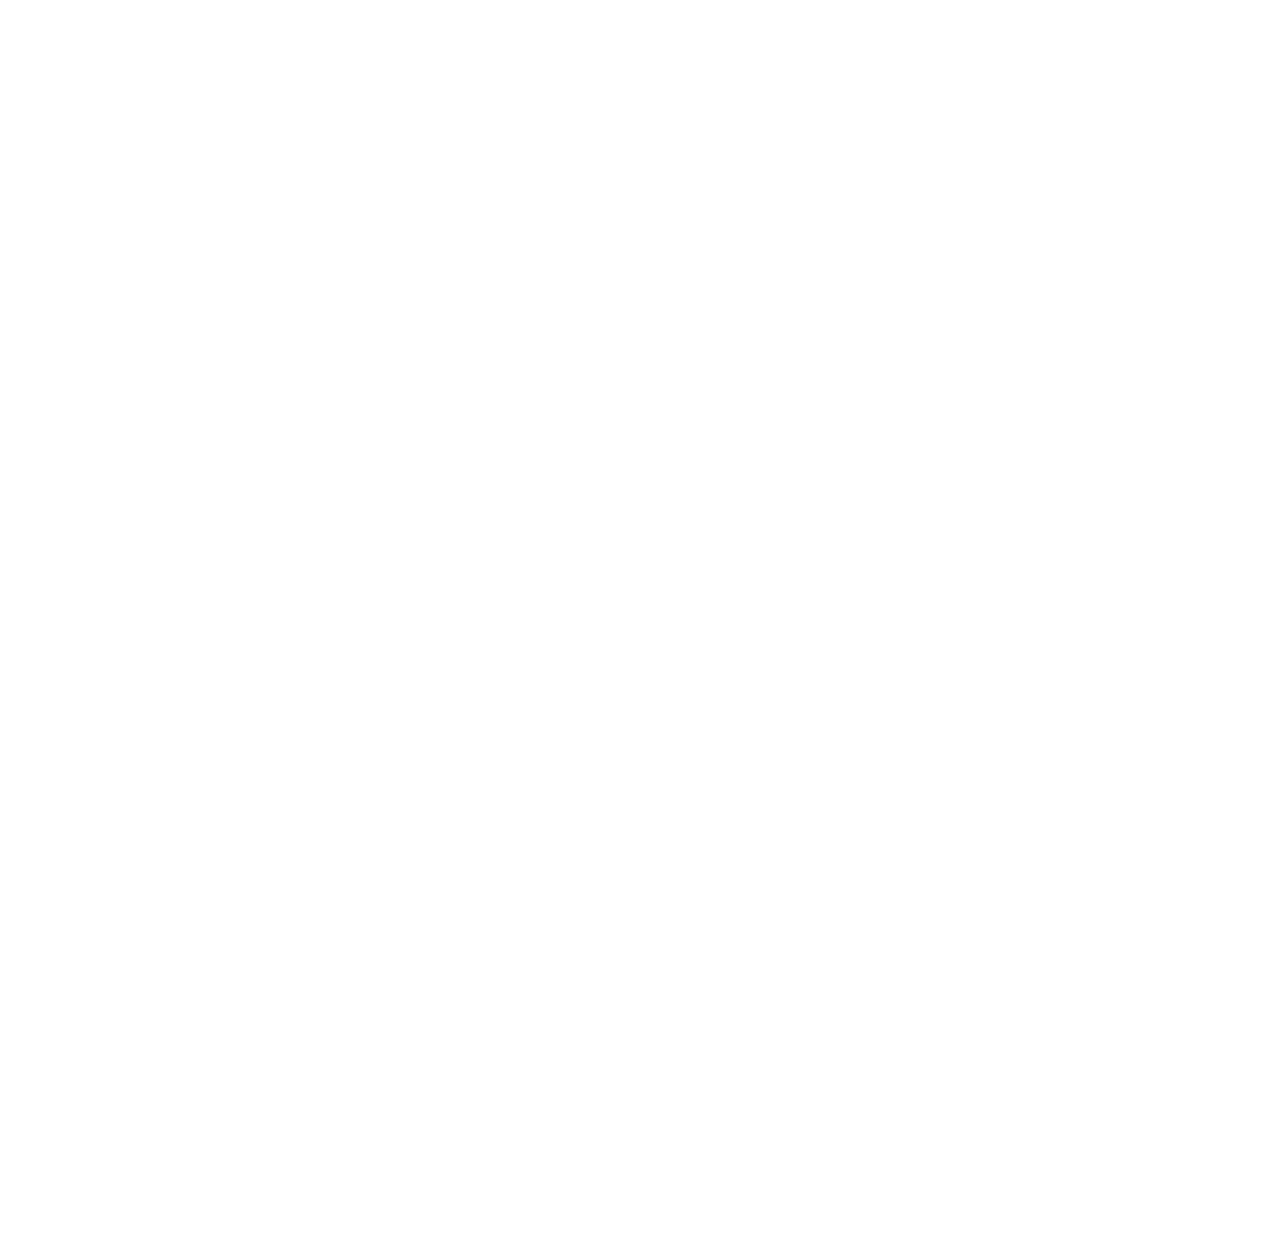
==== commit d77ab857: "second" ====
--- a/index.html
+++ b/index.html
@@ -36,7 +36,7 @@
     <div class="container">
 
       <div class="logo float-left">
-        <he ><a href="index.html"><span style="color:white;">Y's Service Club of GCT YOUTH</span></a></h3>
+        <h4><a href="index.html"><span style="color:white;">Y's Service Club of GCT YOUTH</span></a></h4>
       </div>
 
       <nav class="nav-menu float-right d-none d-lg-block">
@@ -62,7 +62,7 @@
       <div class="carousel-item active">
         <div class="carousel-container">
           <h2  class="animated fadeInDown">TO ACKNOWLEDGE THE DUTY<br>THAT ACCOMPANIES EVERY RIGHT</h2>
-          <a href="register.html" class="btn-get-started animated fadeInUp">Register</a>
+          <!--<a href="register.html" class="btn-get-started animated fadeInUp">Register</a>-->
         </div>
       </div>
 
@@ -70,7 +70,6 @@
       <div class="carousel-item">
         <div class="carousel-container">
           <h2 class="animated fadeInDown">BUILDING TODAY FOR A BETTER<br> TOMORROW</h2>
-          <a href="register.html" class="btn-get-started animated fadeInUp">Register</a>
         </div>
       </div>
 
@@ -78,7 +77,6 @@
       <div class="carousel-item">
         <div class="carousel-container">
           <h2 class="animated fadeInDown">ALONE WE CAN DO SO LITTLE<br>TOGETHER WE CAN DO SO MUCH</h2>
-          <a href="register.html" class="btn-get-started animated fadeInUp">Register</a>
         </div>
       </div>
 
@@ -129,9 +127,10 @@
             <img src="assets/img/service-details-1.jpg" alt="...">
           </div>
           <div class="card-body">
-            <h5 class="card-title"><a href="#">Our Mission</a></h5>
-            <p class="card-text">Lorem ipsum dolor sit amet, consectetur elit, sed do eiusmod tempor ut labore et dolore magna aliqua. Ut enim ad minim veniam, quis nostrud exercitation ullamco laboris nisi ut aliquip ex ea commodo consequat</p>
-            <div class="read-more"><a href="#"><i class="icofont-arrow-right"></i> Read More</a></div>
+            <h5 class="card-title">Dhrona</h5>
+            <p class="card-text">The Prime most aim of this Educational Project is to instigate in acquaintance with the Advanced recent most technologies amongst the students. It helps the students in grasping the basic application and practise in day to day life.
+            </p>
+            <div class="read-more"><a href="project.html"><i class="icofont-arrow-right"></i> More Projects</a></div>
           </div>
         </div>
       </div>
@@ -141,9 +140,9 @@
             <img src="assets/img/service-details-2.jpg" alt="...">
           </div>
           <div class="card-body">
-            <h5 class="card-title"><a href="#">Our Plan</a></h5>
-            <p class="card-text">Sed ut perspiciatis unde omnis iste natus error sit voluptatem doloremque laudantium, totam rem aperiam, eaque ipsa quae ab illo inventore veritatis et quasi architecto beatae vitae dicta sunt explicabo</p>
-            <div class="read-more"><a href="#"><i class="icofont-arrow-right"></i> Read More</a></div>
+            <h5 class="card-title">Doers Depicts</h5>
+            <p class="card-text">Our club members had arranged the Scientific interaction session with former ISRO scientist  DR.MAYILSWAMY ANNADURAI and also honouring him for his excellence service in the field of space research to our nation in World Engineers Day.</p>
+            <div class="read-more"><a href="project.html"><i class="icofont-arrow-right"></i>More Projects</a></div>
           </div>
         </div>
 
@@ -154,9 +153,9 @@
             <img src="assets/img/service-details-3.jpg" alt="...">
           </div>
           <div class="card-body">
-            <h5 class="card-title"><a href="#">Our Vision</a></h5>
-            <p class="card-text">Nemo enim ipsam voluptatem quia voluptas sit aut odit aut fugit, sed quia magni dolores eos qui ratione voluptatem sequi nesciunt Neque porro quisquam est, qui dolorem ipsum quia dolor sit amet</p>
-            <div class="read-more"><a href="#"><i class="icofont-arrow-right"></i> Read More</a></div>
+            <h5 class="card-title">Be drastic against plastic</h5>
+            <p class="card-text">We the members of YSC of GCT YOUTH had prepared the cloth bags and issued that bags in our college and Government hospital Coimbatore. We had distributed 500 bags to people in Coimbatore.</p>
+            <div class="read-more"><a href="project.html"><i class="icofont-arrow-right"></i> More Projects</a></div>
           </div>
         </div>
       </div>
@@ -166,9 +165,9 @@
             <img src="assets/img/service-details-4.jpg" alt="...">
           </div>
           <div class="card-body">
-            <h5 class="card-title"><a href="#">Our Care</a></h5>
-            <p class="card-text">Nostrum eum sed et autem dolorum perspiciatis. Magni porro quisquam laudantium voluptatem. In molestiae earum ab sit esse voluptatem. Eos ipsam cumque ipsum officiis qui nihil aut incidunt aut</p>
-            <div class="read-more"><a href="#"><i class="icofont-arrow-right"></i> Read More</a></div>
+            <h5 class="card-title">TECHTODAY.IN</h5>
+            <p class="card-text">We had conducted the technical workshop for our college students in the field of App development, Augmented reality, Virtual reality. The session was handled by Chief projects directors in TCS company</p>
+            <div class="read-more"><a href="project.html"><i class="icofont-arrow-right"></i> More Projects</a></div>
           </div>
         </div>
       </div>
@@ -313,4 +312,4 @@
 
 </body>
 
-</html>
+</html>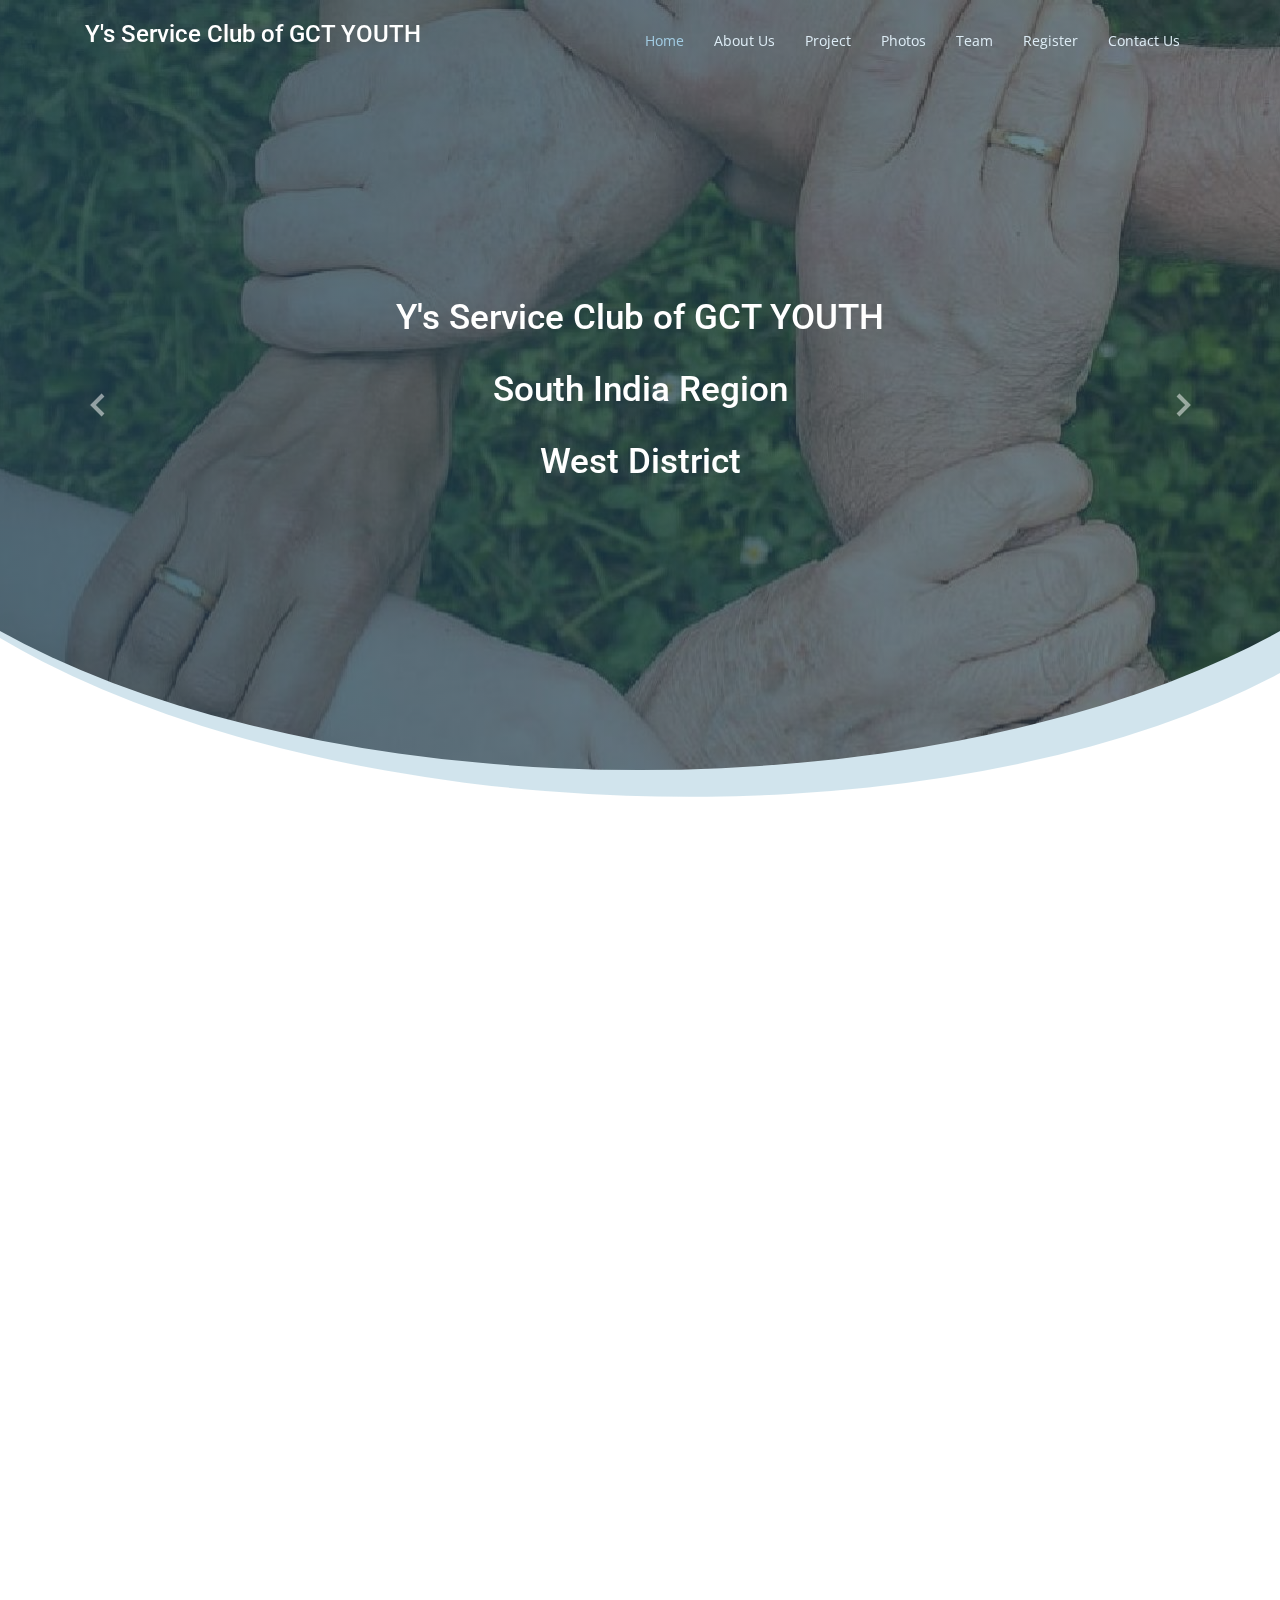
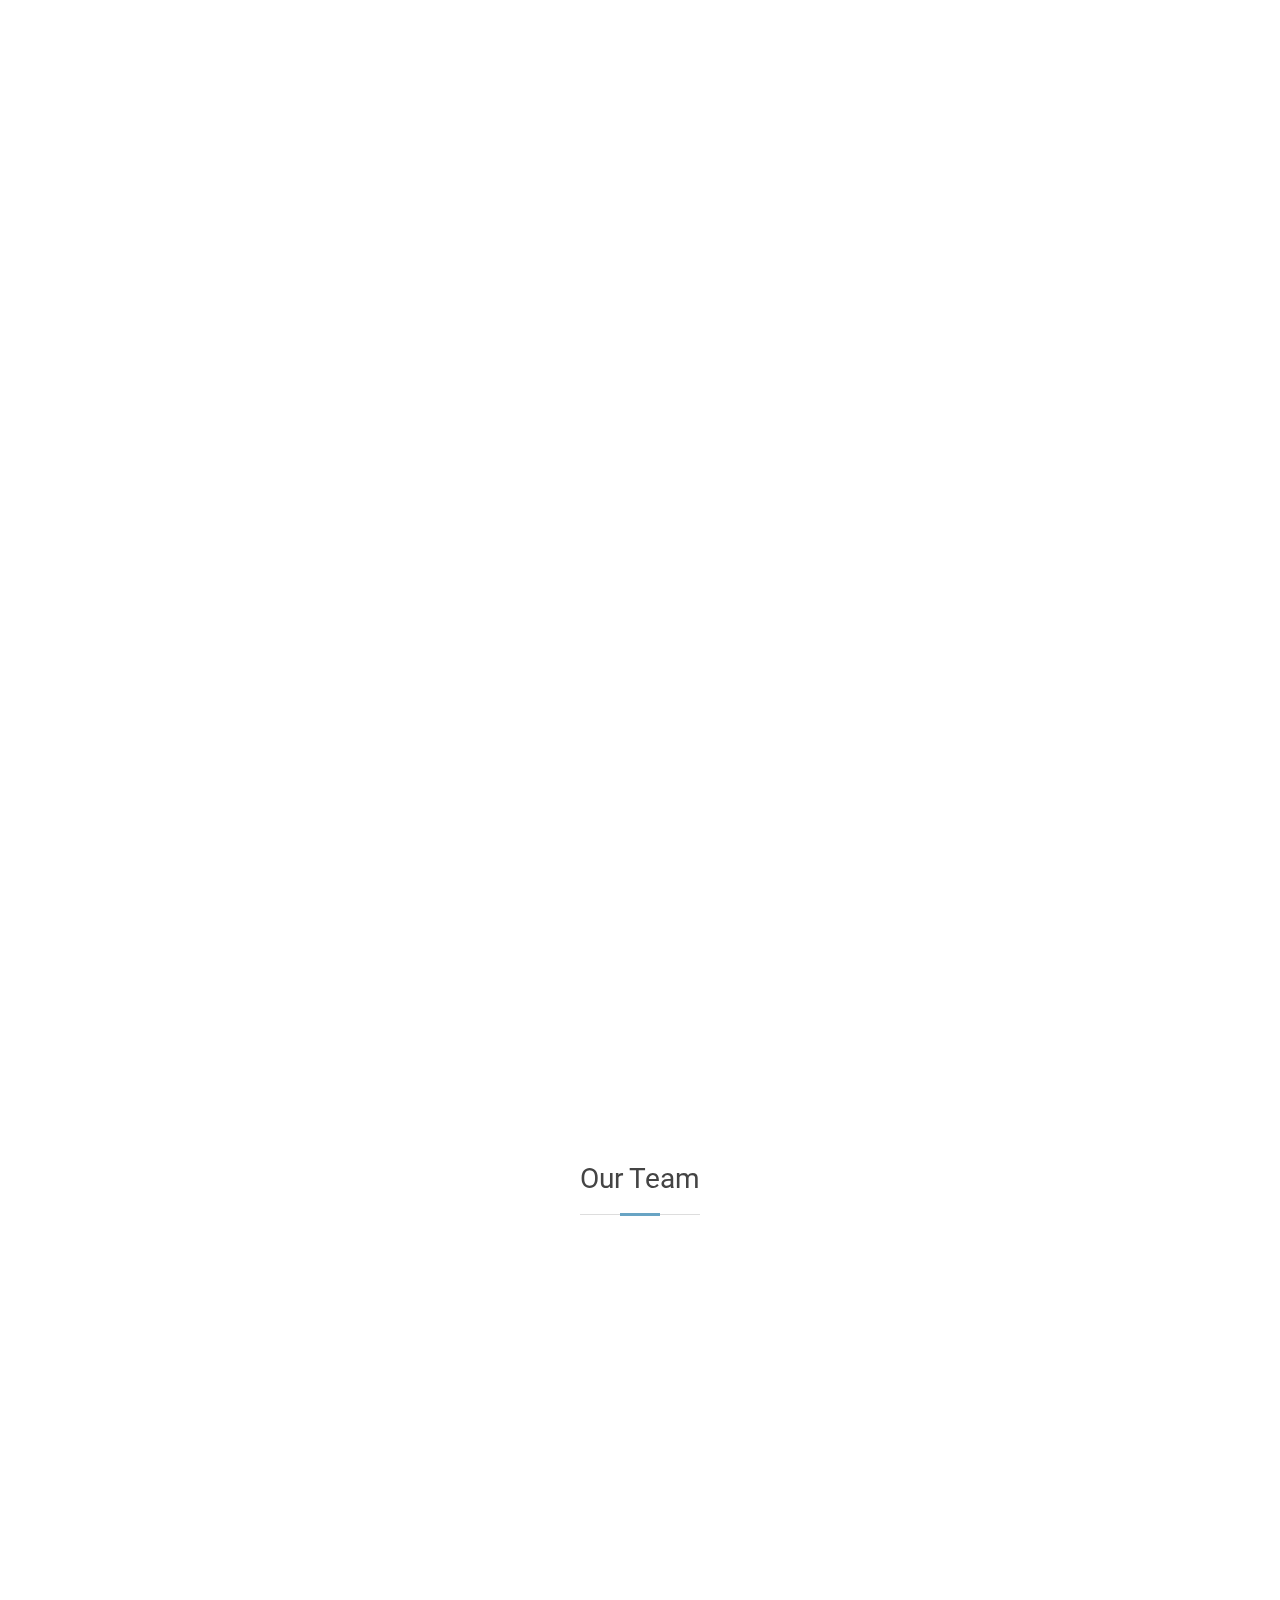
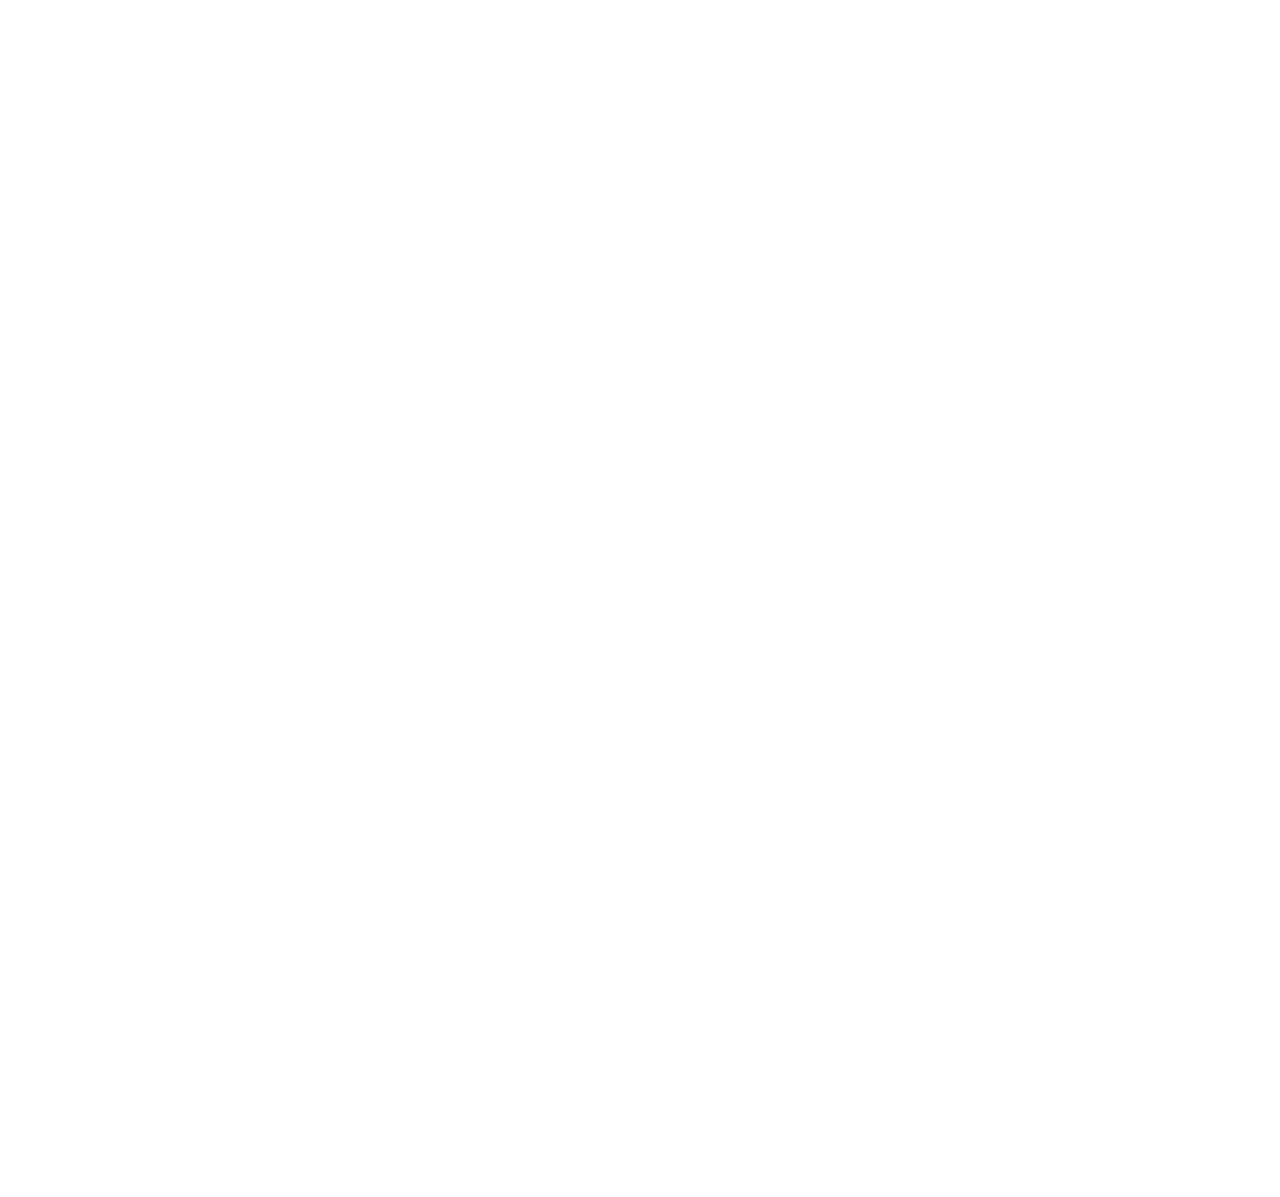
==== commit dcecd756: "done" ====
--- a/index.html
+++ b/index.html
@@ -58,8 +58,16 @@
   <section id="hero" class="d-flex justify-cntent-center align-items-center">
     <div id="heroCarousel" class="container carousel carousel-fade" data-ride="carousel">
 
+      <div class="carousel-item active">
+        <div class="carousel-container">
+          <h2 class="animated fadeInDown">Y's Service Club of GCT YOUTH</h2>
+          <h2 class="animated fadeInDown">South India Region</h2>
+          <h2 class="animated fadeInUp">West District</h2>
+        </div>
+      </div>
+
       <!-- Slide 1 -->
-      <div class="carousel-item active">
+      <div class="carousel-item ">
         <div class="carousel-container">
           <h2  class="animated fadeInDown">TO ACKNOWLEDGE THE DUTY<br>THAT ACCOMPANIES EVERY RIGHT</h2>
           <!--<a href="register.html" class="btn-get-started animated fadeInUp">Register</a>-->
@@ -101,8 +109,8 @@
 
         <div class="row">
           <div class="col-lg-6 video-box">
-            <img src="assets/img/why-us.jpg" class="img-fluid" alt="">
-            <a href="https://www.youtube.com/watch?v=jDDaplaOz7Q" class="venobox play-btn mb-4" data-vbtype="video" data-autoplay="true"></a>
+            <img src="assets/img/doer.png" class="img-fluid" alt="">
+            <a href="https://youtu.be/NRfQ-oDFFbM" class="venobox play-btn mb-4" data-vbtype="video" data-autoplay="true"></a>
           </div>
 
           <div class="col-lg-6 pt-4 pt-lg-0">
@@ -111,7 +119,8 @@
               <p>Y's Men International (Y Service Clubs International) is oriented to serving the worldwide YMCA and the communities in which it is present throughout the world.</p>
               <a href="register.html" class="btn-get-started animated fadeInUp">Register</a><br><br>
               <h5 class="card-title">Past Event</h5>
-              <p>Y's Men International (Y Service Clubs International) is oriented to serving the worldwide YMCA and the communities in which it is present throughout the world.</p>
+              <p>Our club had conducted the technical seminar on “Opportunities and government initiatives on India’s Transition to Electric mobility” in co-ordination with Department of EE&EIE in GCT which was handled by experts from Global automotive research centre, Chennai and NATRIP.
+                </p>
           </div>
 
       </div>
@@ -124,7 +133,7 @@
       <div class="col-md-6 d-flex align-items-stretch" data-aos="fade-up">
         <div class="card">
           <div class="card-img">
-            <img src="assets/img/service-details-1.jpg" alt="...">
+            <img src="assets/img/dhrona.jpg" alt="...">
           </div>
           <div class="card-body">
             <h5 class="card-title">Dhrona</h5>
@@ -137,7 +146,7 @@
       <div class="col-md-6 d-flex align-items-stretch" data-aos="fade-up">
         <div class="card">
           <div class="card-img">
-            <img src="assets/img/service-details-2.jpg" alt="...">
+            <img src="assets/img/doer.png" alt="...">
           </div>
           <div class="card-body">
             <h5 class="card-title">Doers Depicts</h5>
@@ -150,7 +159,7 @@
       <div class="col-md-6 d-flex align-items-stretch" data-aos="fade-up">
         <div class="card">
           <div class="card-img">
-            <img src="assets/img/service-details-3.jpg" alt="...">
+            <img src="assets/img/plastic.jpg" alt="...">
           </div>
           <div class="card-body">
             <h5 class="card-title">Be drastic against plastic</h5>
@@ -162,7 +171,7 @@
       <div class="col-md-6 d-flex align-items-stretch" data-aos="fade-up">
         <div class="card">
           <div class="card-img">
-            <img src="assets/img/service-details-4.jpg" alt="...">
+            <img src="assets/img/techtoday.jpg" alt="...">
           </div>
           <div class="card-body">
             <h5 class="card-title">TECHTODAY.IN</h5>
@@ -185,47 +194,47 @@
         <div class="row">
           <div class="col-md-6 col-lg-4 d-flex align-items-stretch" data-aos="fade-up">
             <div class="icon-box icon-box-blue">
-              <img src="assets/img/team/team-1.jpg" class="img-fluid" alt=""><br>
+              <img src="assets/img/team/anand.png" class="img-fluid" alt=""><br>
               <br><h4 class="title"><a href="">President</a></h4>
-              <p class="description">YY. D. ANANDAKUMAR</p>
+              <p class="description">Yy. D. ANANDAKUMAR</p>
             </div>
           </div>
 
           <div class="col-md-6 col-lg-4 d-flex align-items-stretch" data-aos="fade-up" data-aos-delay="100">
             <div class="icon-box icon-box-blue">
-              <img src="assets/img/team/team-1.jpg" class="img-fluid" alt=""><br>
+              <img src="assets/img/team/bala.jpg" class="img-fluid" alt=""><br>
               <br><h4 class="title"><a href="">Vice President</a></h4>
-              <p class="description">YY. T. BALAMURUGAN</p>
+              <p class="description">Yy. T. BALAMURUGAN</p>
             </div>
           </div>
 
           <div class="col-md-6 col-lg-4 d-flex align-items-stretch" data-aos="fade-up" data-aos-delay="200">
             <div class="icon-box icon-box-blue">
-              <img src="assets/img/team/team-1.jpg" class="img-fluid" alt=""><br>
+              <img src="assets/img/team/akashya.jpg" class="img-fluid" alt=""><br>
               <br><h4 class="title"><a href="">Secretary</a></h4>
-              <p class="description">YSP. G. AKSHAYA</p>
+              <p class="description">Yy. G. AKSHAYA</p>
             </div>
           </div>
 
           <div class="col-md-6 col-lg-4 d-flex align-items-stretch" data-aos="fade-up" data-aos-delay="200">
             <div class="icon-box icon-box-blue">
-              <img src="assets/img/team/team-1.jpg" class="img-fluid" alt=""><br>
+              <img src="assets/img/team/sundar.jpg" class="img-fluid" alt=""><br>
               <br><h4 class="title"><a href="">Treasurer</a></h4>
-              <p class="description">YY. S. SUNDARABALAN</p>
+              <p class="description">Yy. S. SUNDARABALAN</p>
             </div>
           </div>
 
           <div class="col-md-6 col-lg-4 d-flex align-items-stretch" data-aos="fade-up" data-aos-delay="200">
             <div class="icon-box icon-box-blue">
-              <img src="assets/img/team/team-1.jpg" class="img-fluid" alt=""><br>
+              <img src="assets/img/team/jeeva.jpg" class="img-fluid" alt=""><br>
               <br><h4 class="title"><a href="">Bulletin Editor</a></h4>
-              <p class="description">YSP. K. JEEVADHARANI</p>
+              <p class="description">Yy. K. JEEVADHARANI</p>
             </div>
           </div>
 
           <div class="col-md-6 col-lg-4 d-flex align-items-stretch" data-aos="fade-up" data-aos-delay="200">
             <div class="icon-box icon-box-blue">
-              <img src="assets/img/team/team-1.jpg" class="img-fluid" alt=""><br>
+              <img src="assets/img/team/balki.jpeg" class="img-fluid" alt=""><br>
               <br><h4 class="title"><a href="">Advisor</a></h4>
               <p class="description">DR. L. BALAKRISHNAN</p>
             </div>
@@ -288,7 +297,7 @@
       <div class="copyright">
         &copy; Copyright <strong><span>Y's Service Club of GCT YOUTH</span></strong>. All Rights Reserved
       </div>
-      <div class="credits"> Designed by <a href="#">Naveen Rajesh</a>
+      <div class="credits"> Designed by <a href="https://www.linkedin.com/in/naveen-k-7230b5163">Naveen Rajesh</a>
       </div>
     </div>
   </footer><!-- End Footer -->
@@ -312,4 +321,4 @@
 
 </body>
 
-</html>+</html>
--- a/assets/css/style.css
+++ b/assets/css/style.css
@@ -329,7 +329,7 @@
   top: 0;
   width: 130%;
   height: 95%;
-  background: linear-gradient(to right, rgba(30, 67, 86, 0.8), rgba(30, 67, 86, 0.6)), url("../img/hero-bg.jpg") center top no-repeat;
+  background: linear-gradient(to right, rgba(30, 67, 86, 0.8), rgba(30, 67, 86, 0.6)), url("../img/hand.jpg") center top no-repeat;
   z-index: 0;
   border-radius: 0 0 50% 50%;
   transform: translateX(-50%) rotate(0deg);
@@ -1223,13 +1223,9 @@
   font-family: "Roboto", sans-serif;
 }
 
-.portfolio #portfolio-flters li:hover, .portfolio #portfolio-flters li.filter-active {
-  border-color: #68A4C4;
-  color: #68A4C4;
-}
 
 .portfolio .portfolio-item {
-  background: #1e4356;
+  background:#fff;
   overflow: hidden;
   min-height: 200px;
   position: relative;
@@ -1239,40 +1235,6 @@
 
 .portfolio .portfolio-item img {
   transition: all 0.3s ease-in-out;
-}
-
-.portfolio .portfolio-item .portfolio-info {
-  opacity: 0;
-  position: absolute;
-  transition: all .3s linear;
-  text-align: center;
-  top: 10%;
-  left: 0;
-  right: 0;
-}
-
-.portfolio .portfolio-item .portfolio-info h3 {
-  font-size: 22px;
-}
-
-.portfolio .portfolio-item .portfolio-info h3 a {
-  color: #fff;
-  font-weight: bold;
-}
-
-.portfolio .portfolio-item .portfolio-info a i {
-  color: #68A4C4;
-  font-size: 24px;
-}
-
-.portfolio .portfolio-item:hover img {
-  opacity: 0.4;
-  transform: scale(1.1);
-}
-
-.portfolio .portfolio-item:hover .portfolio-info {
-  opacity: 1;
-  top: calc(50% - 30px);
 }
 
 /*--------------------------------------------------------------
@@ -1281,6 +1243,7 @@
 .team {
   background: #fff;
   padding-bottom: 30px;
+
 }
 
 .team .member {
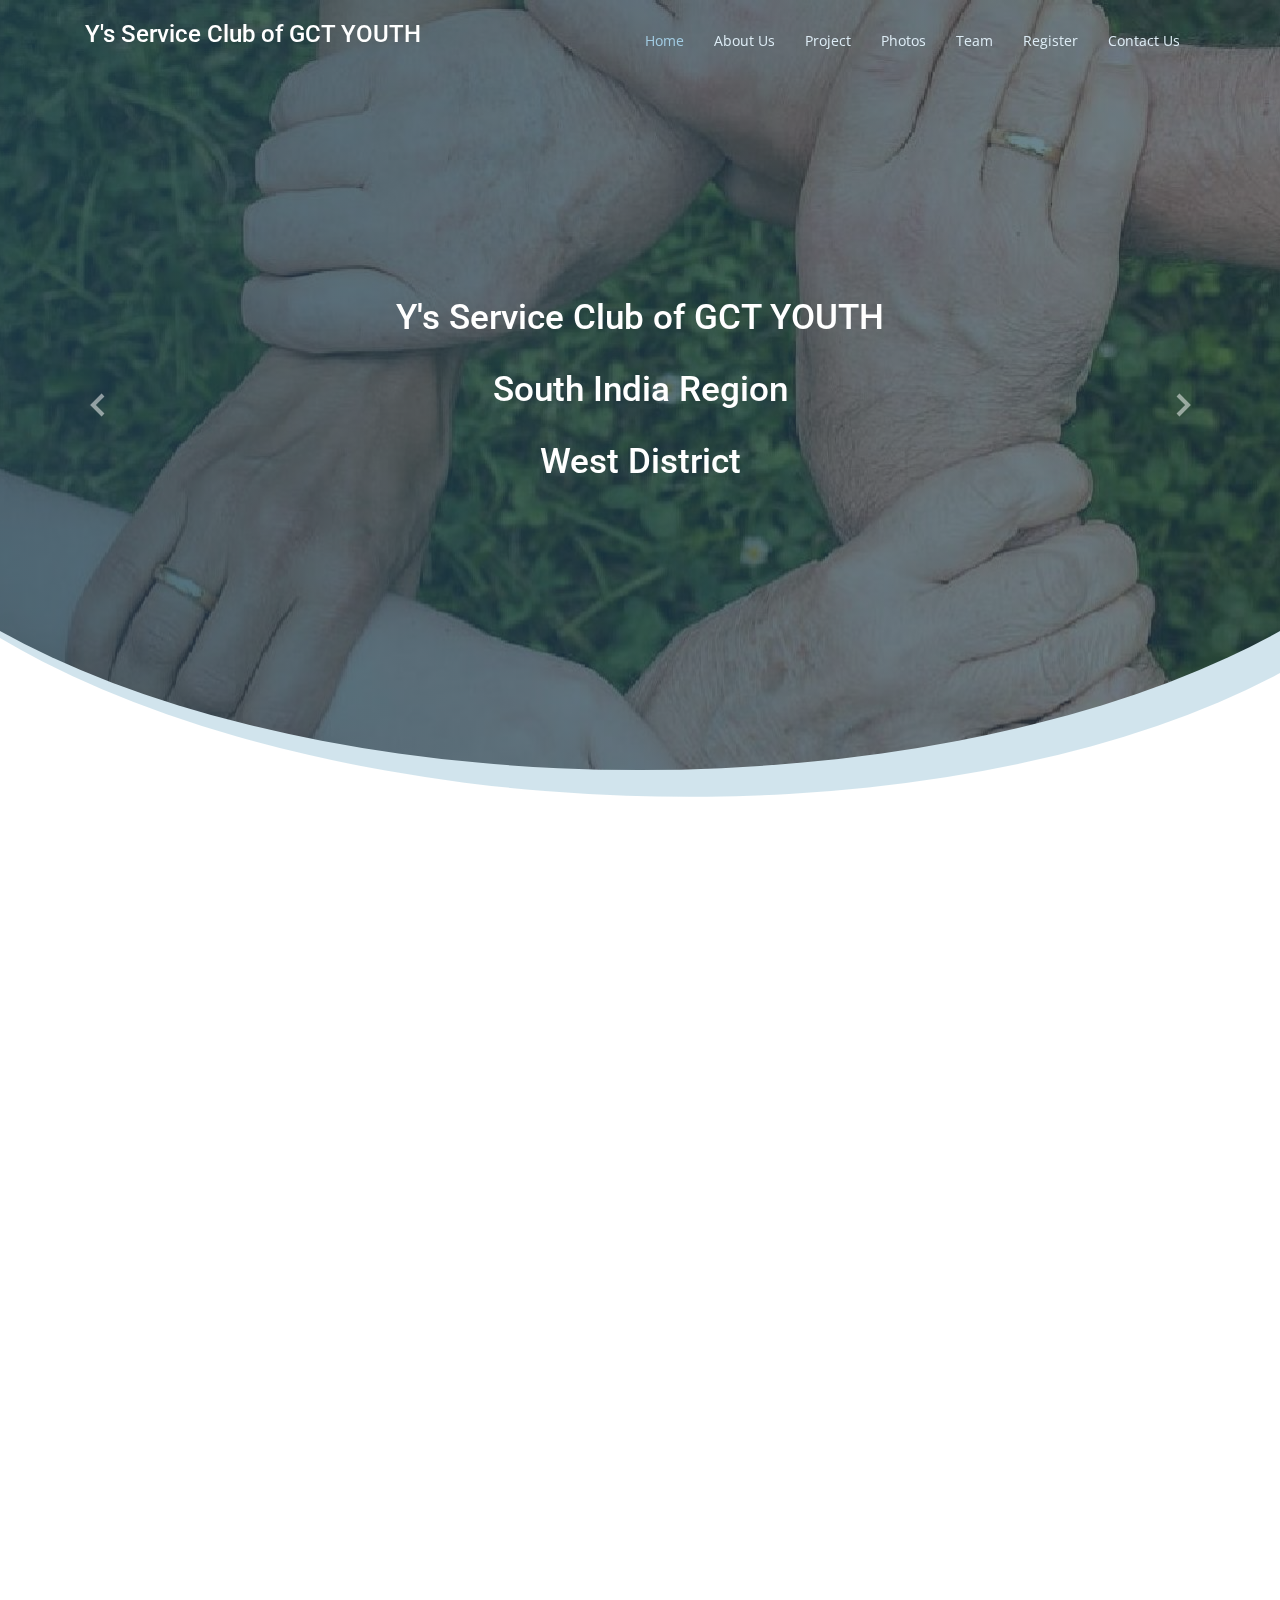
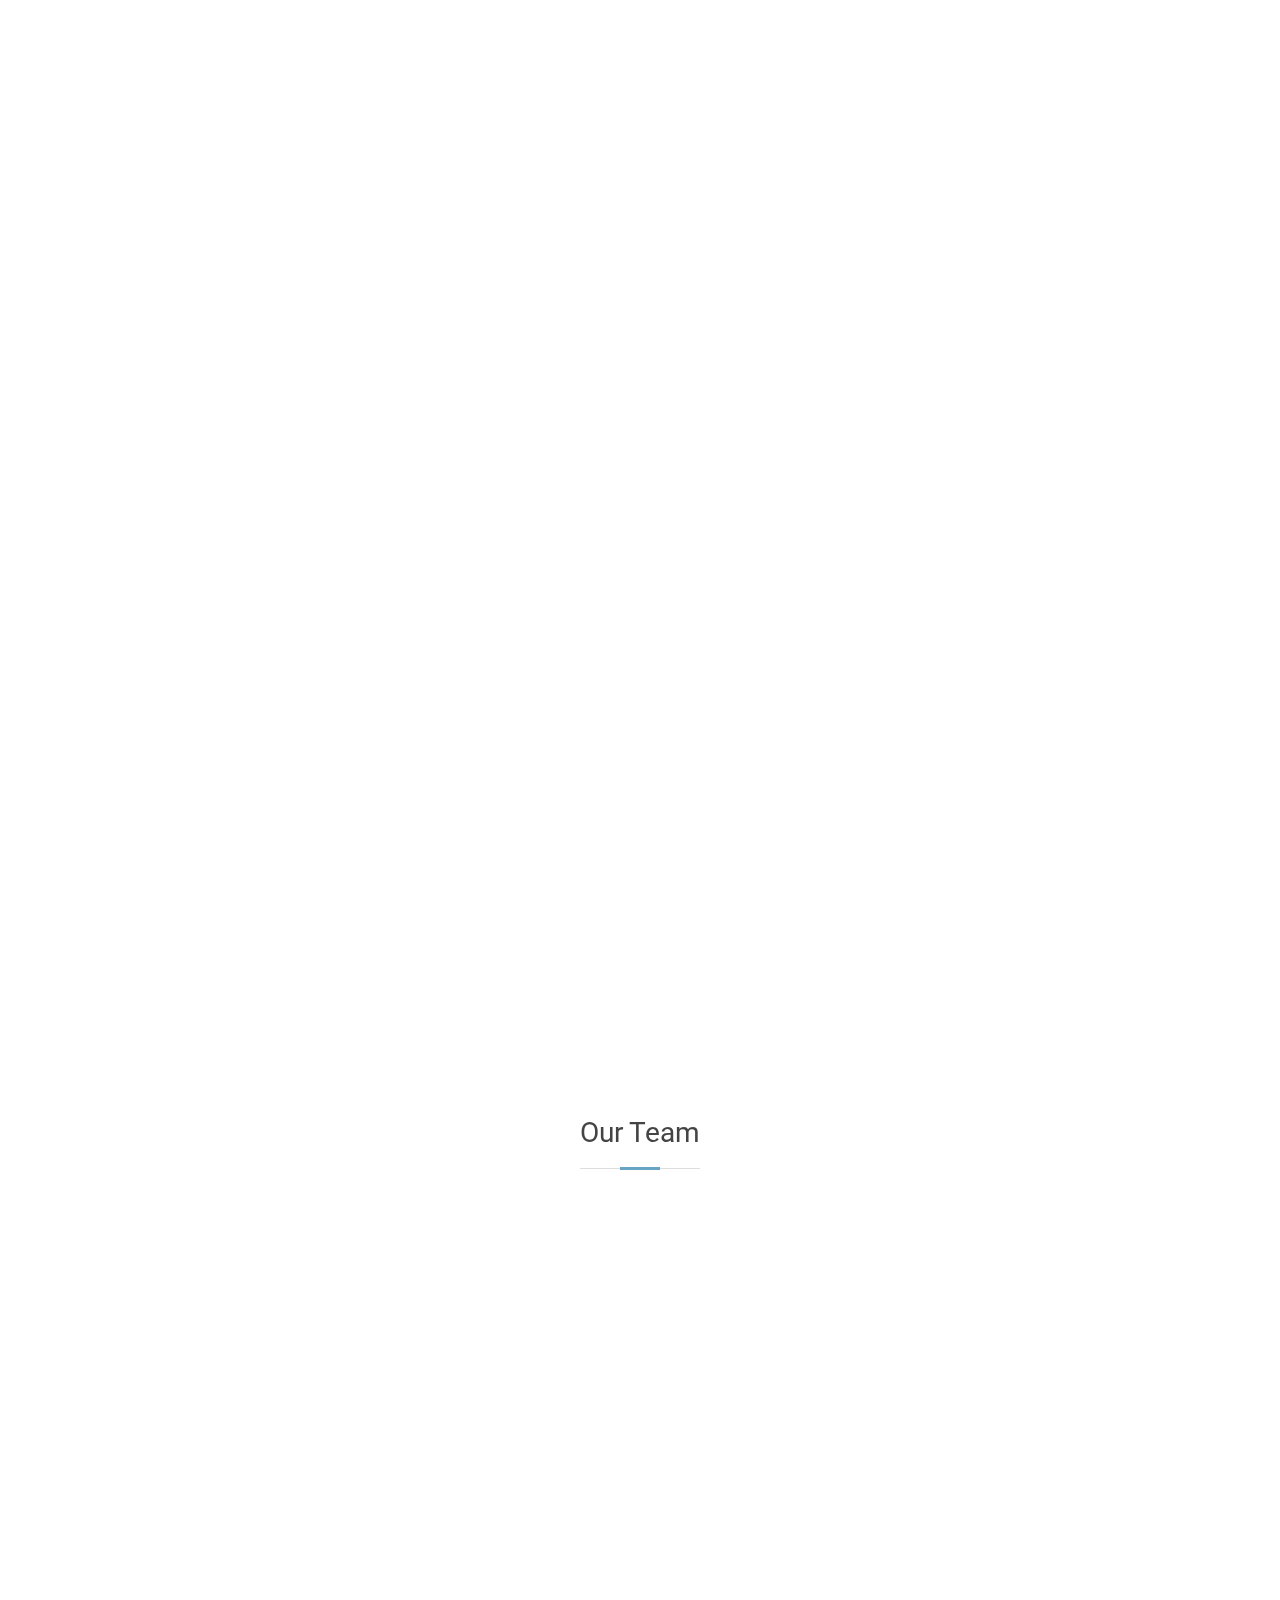
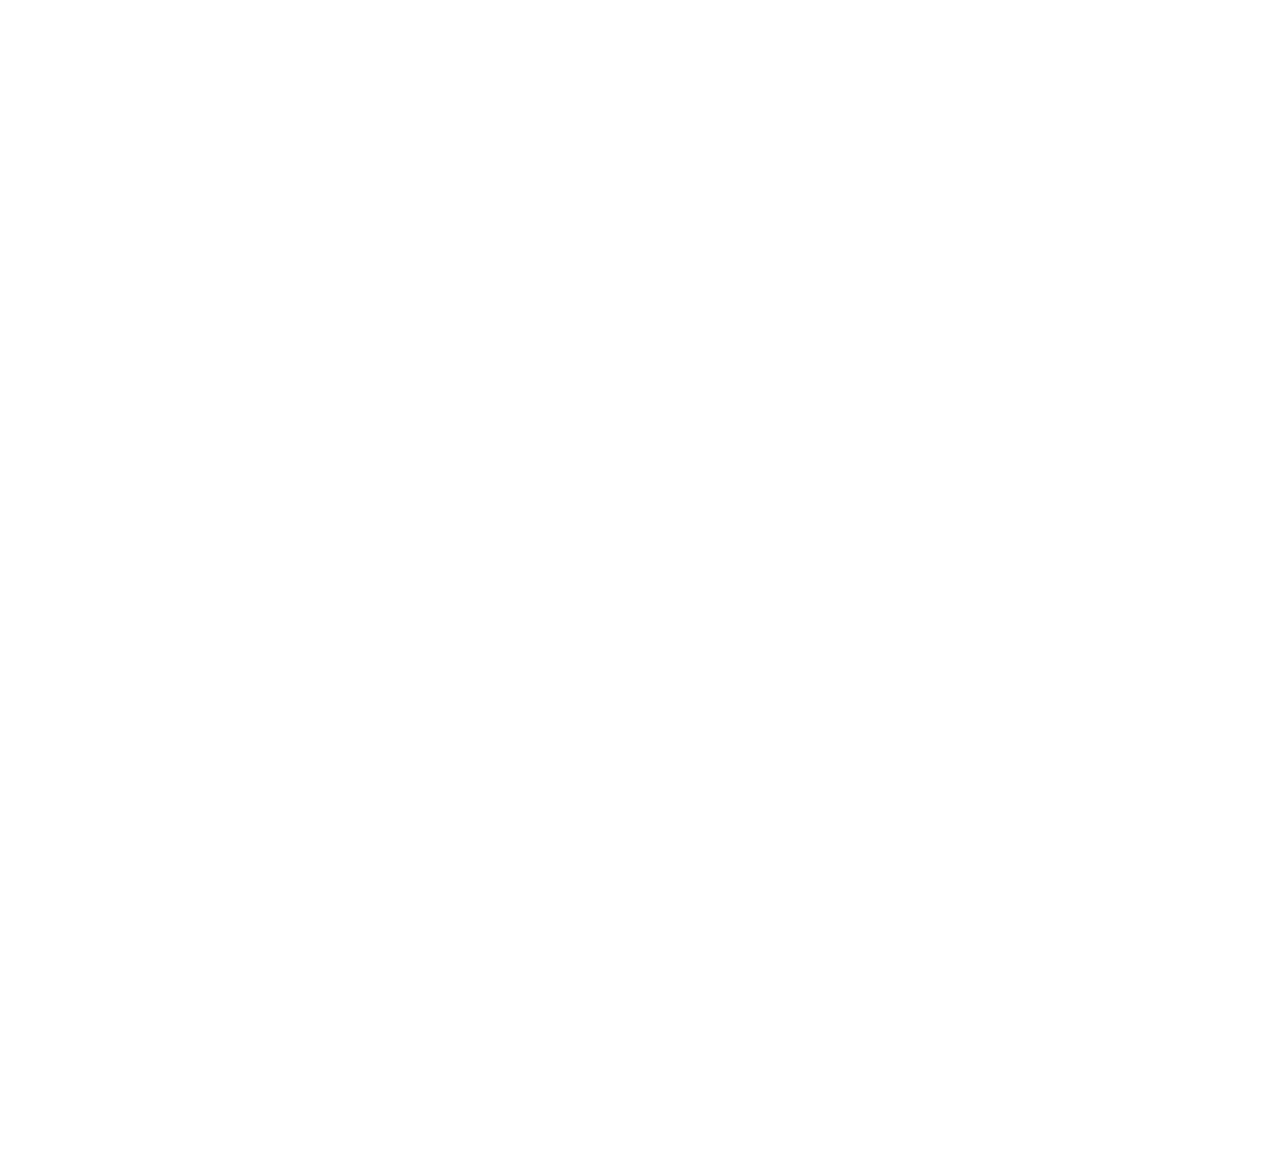
==== commit 52851125: "Update index.html" ====
--- a/index.html
+++ b/index.html
@@ -109,7 +109,7 @@
 
         <div class="row">
           <div class="col-lg-6 video-box">
-            <img src="assets/img/doer.png" class="img-fluid" alt="">
+            <img src="assets/img/portfolio/gal3.jpg" class="img-fluid" alt="">
             <a href="https://youtu.be/NRfQ-oDFFbM" class="venobox play-btn mb-4" data-vbtype="video" data-autoplay="true"></a>
           </div>
 
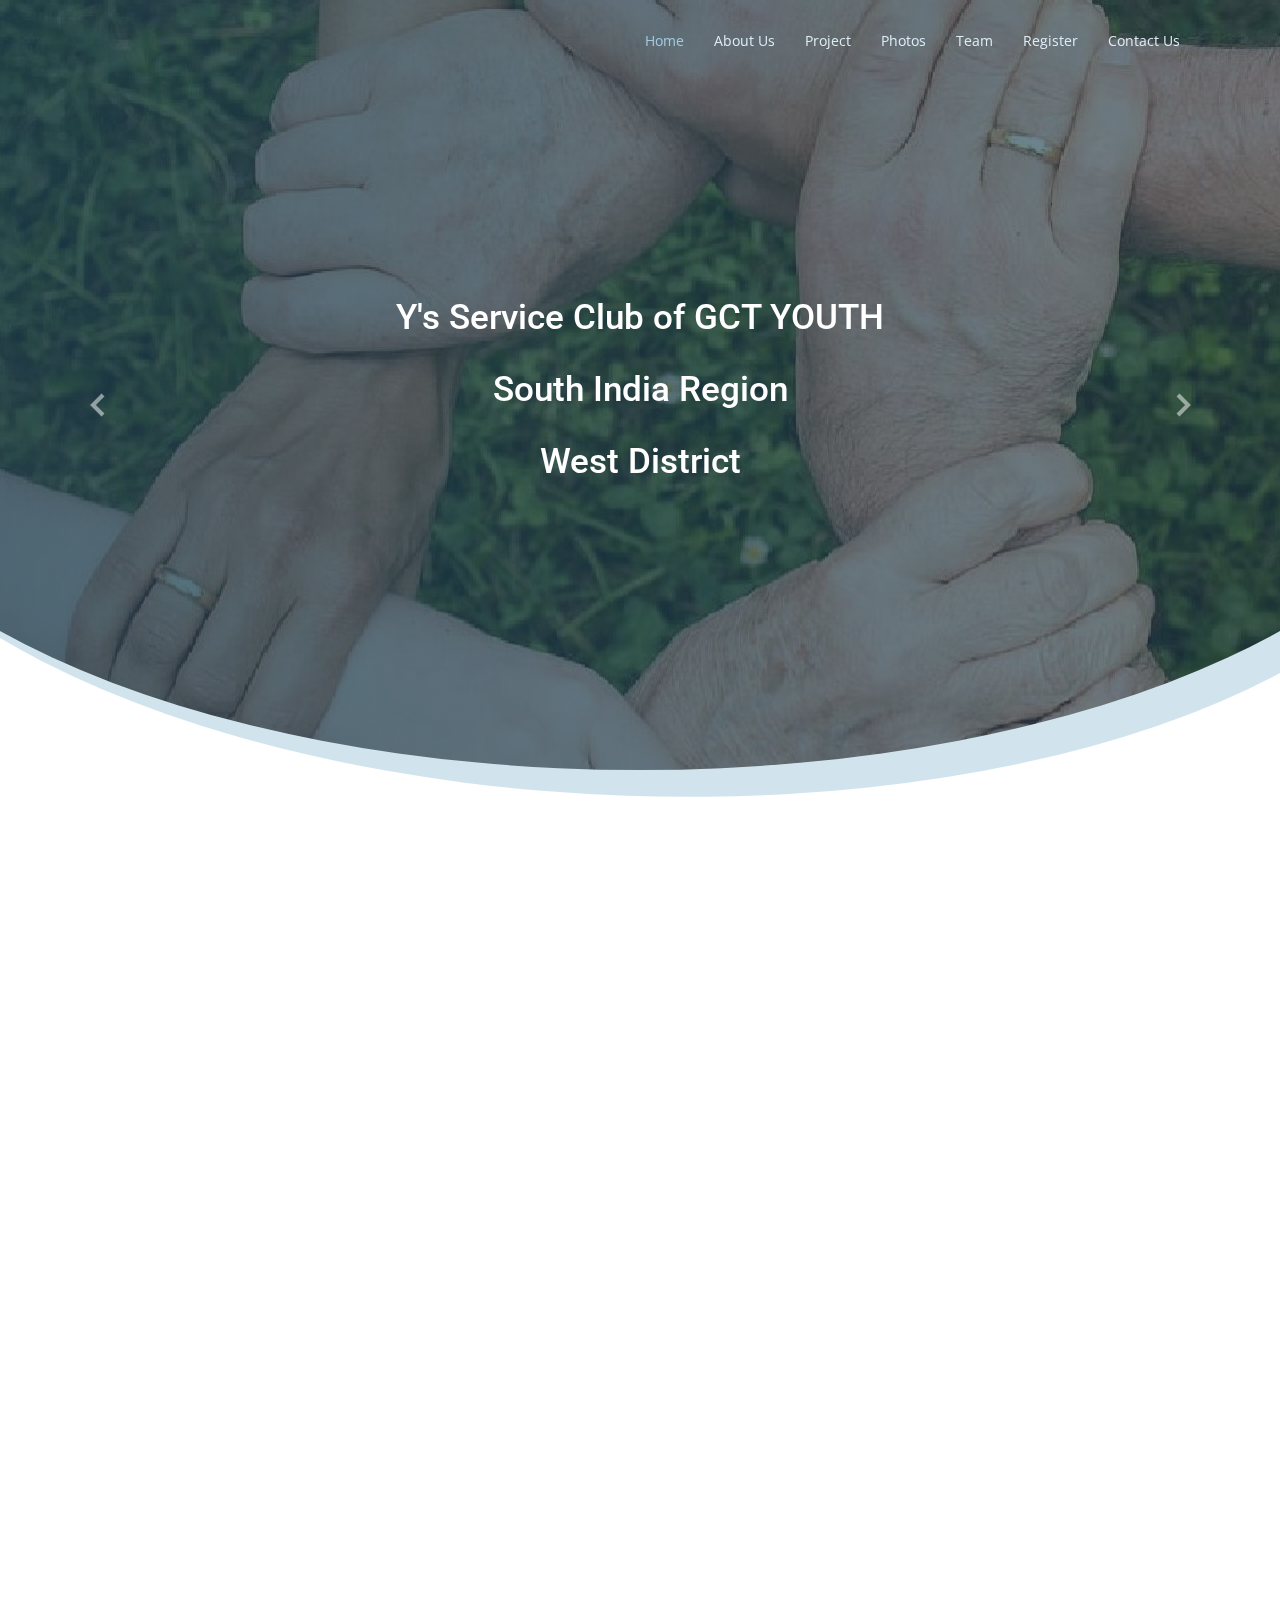
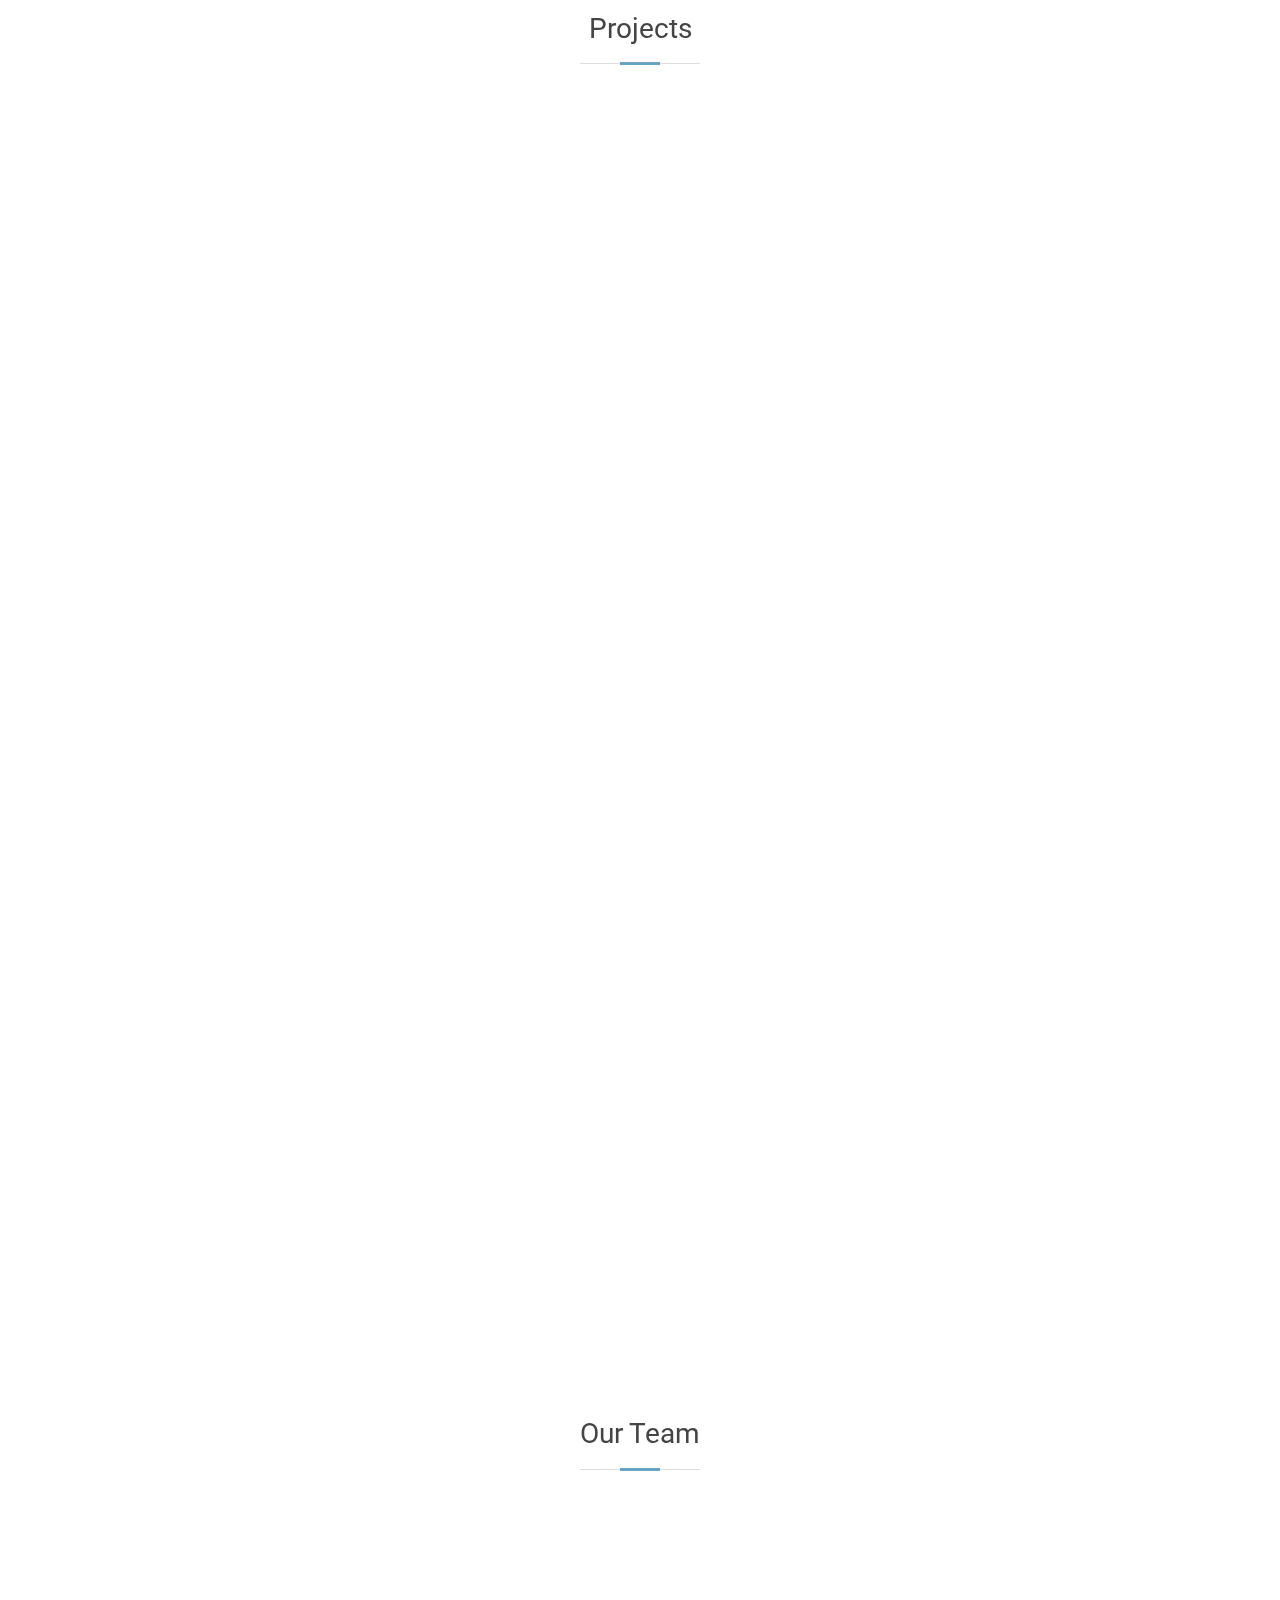
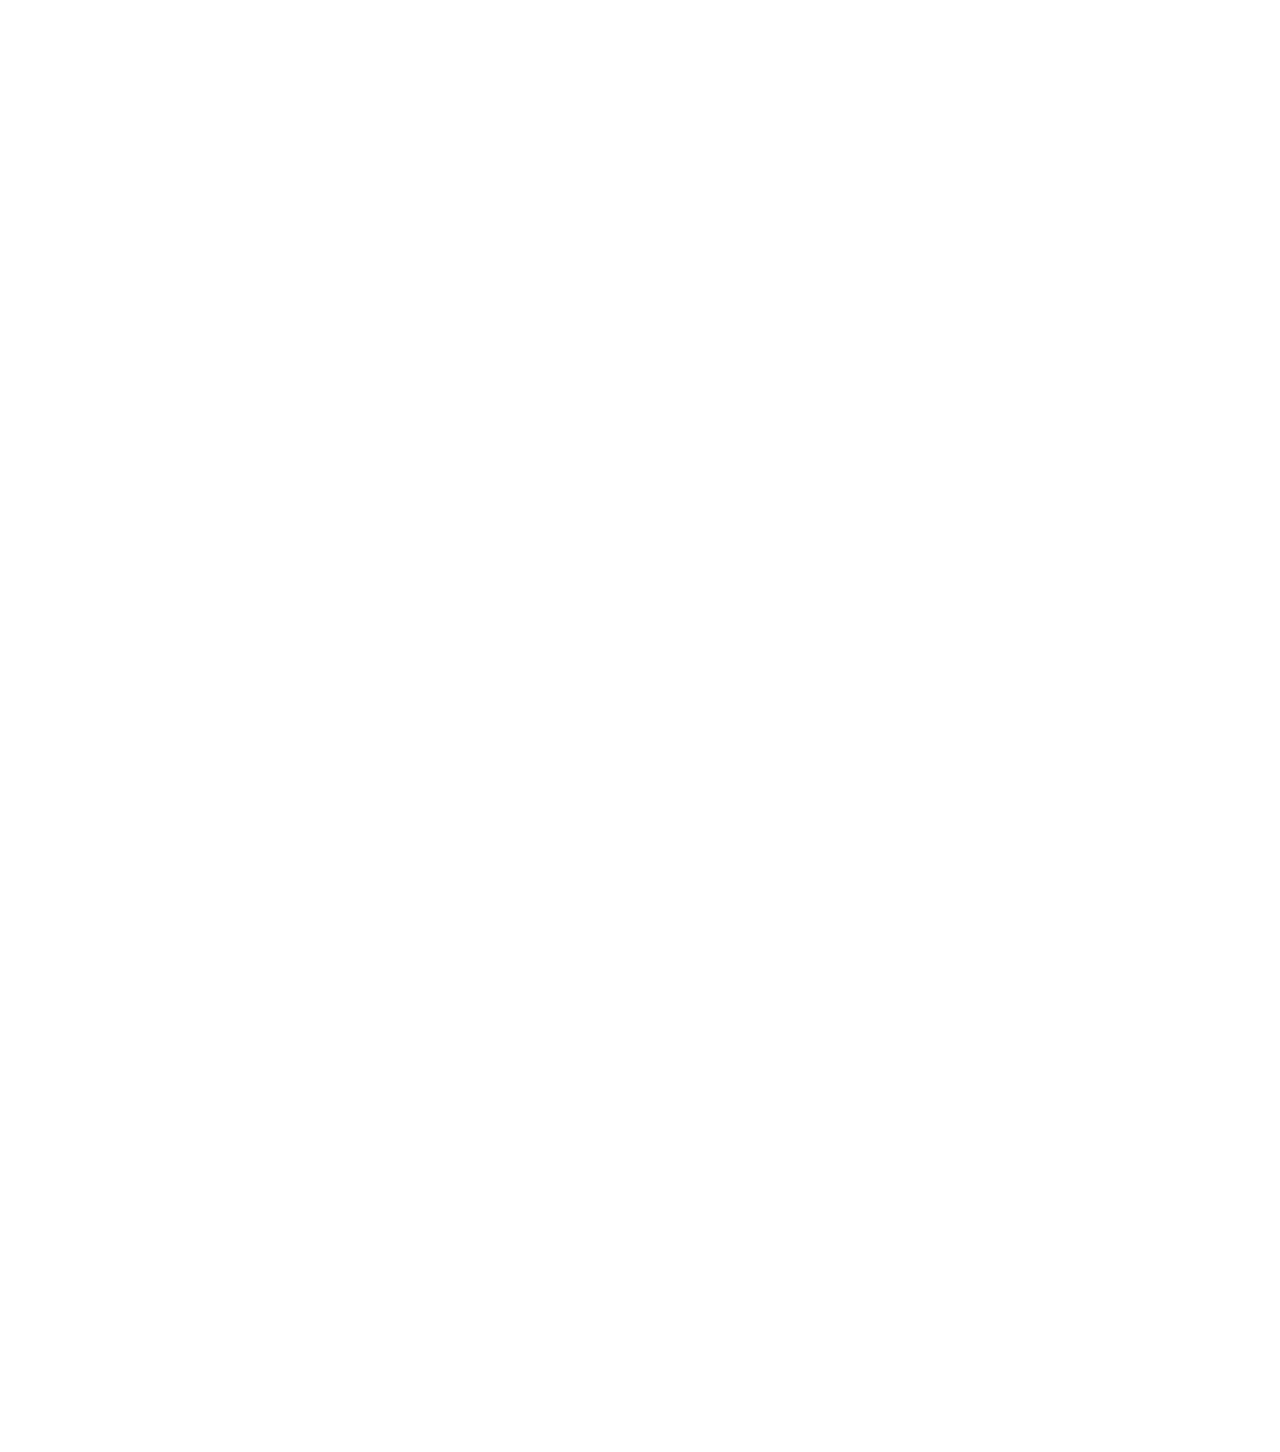
==== commit cf06dd89: "ok" ====
--- a/index.html
+++ b/index.html
@@ -11,7 +11,7 @@
 
   <!-- Favicons -->
   <link href="assets/img/favicon.png" rel="icon">
-  <link href="assets/img/apple-touch-icon.png" rel="apple-touch-icon">
+
 
   <!-- Google Fonts -->
   <link href="https://fonts.googleapis.com/css?family=Open+Sans:300,300i,400,400i,600,600i,700,700i|Roboto:300,300i,400,400i,500,500i,700,700i&display=swap" rel="stylesheet">
@@ -36,7 +36,7 @@
     <div class="container">
 
       <div class="logo float-left">
-        <h4><a href="index.html"><span style="color:white;">Y's Service Club of GCT YOUTH</span></a></h4>
+       <img src="assets/img/ysmen-logo.png"  alt="">
       </div>
 
       <nav class="nav-menu float-right d-none d-lg-block">
@@ -60,6 +60,7 @@
 
       <div class="carousel-item active">
         <div class="carousel-container">
+          <img src="assets/img/logo Y's.png" width="400px" alt="">
           <h2 class="animated fadeInDown">Y's Service Club of GCT YOUTH</h2>
           <h2 class="animated fadeInDown">South India Region</h2>
           <h2 class="animated fadeInUp">West District</h2>
@@ -69,22 +70,26 @@
       <!-- Slide 1 -->
       <div class="carousel-item ">
         <div class="carousel-container">
-          <h2  class="animated fadeInDown">TO ACKNOWLEDGE THE DUTY<br>THAT ACCOMPANIES EVERY RIGHT</h2>
+          <img src="assets/img/ysmen-logo.png" width="400px" alt=""><br>
+          <h2  class="animated fadeInDown">TO ACKNOWLEDGE THE DUTY<br><br>THAT ACCOMPANIES EVERY RIGHT</h2>
           <!--<a href="register.html" class="btn-get-started animated fadeInUp">Register</a>-->
         </div>
       </div>
+
+
+      <div class="carousel-item">
+        <div class="carousel-container">
+          <img src="assets/img/logo Y's.png" width="400px" alt="">
+          <h2 class="animated fadeInDown">ALONE WE CAN DO SO LITTLE<br><br>TOGETHER WE CAN DO SO MUCH</h2>
+        </div>
+      </div>
+
 
       <!-- Slide 2 -->
       <div class="carousel-item">
         <div class="carousel-container">
-          <h2 class="animated fadeInDown">BUILDING TODAY FOR A BETTER<br> TOMORROW</h2>
-        </div>
-      </div>
-
-      <!-- Slide 3 -->
-      <div class="carousel-item">
-        <div class="carousel-container">
-          <h2 class="animated fadeInDown">ALONE WE CAN DO SO LITTLE<br>TOGETHER WE CAN DO SO MUCH</h2>
+          <img src="assets/img/ysmen-logo.png" width="400px" alt=""><br>
+          <h2 class="animated fadeInDown">BUILDING TODAY FOR A BETTER<br><br> TOMORROW</h2>
         </div>
       </div>
 
@@ -106,21 +111,28 @@
     
     <section class="why-us section-bg" data-aos="fade-up" date-aos-delay="200">
       <div class="container">
-
+        <div class="section-title">
+          <br>
+          <h2>About YMCA</h2>
+        </div>
         <div class="row">
           <div class="col-lg-6 video-box">
-            <img src="assets/img/portfolio/gal3.jpg" class="img-fluid" alt="">
+            <img src="assets/img/portfolio/gal3.png" class="img-fluid" alt="">
             <a href="https://youtu.be/NRfQ-oDFFbM" class="venobox play-btn mb-4" data-vbtype="video" data-autoplay="true"></a>
           </div>
 
-          <div class="col-lg-6 pt-4 pt-lg-0">
-            <br>
-            <h5 class="card-title">Upcoming Event</h5>
-              <p>Y's Men International (Y Service Clubs International) is oriented to serving the worldwide YMCA and the communities in which it is present throughout the world.</p>
-              <a href="register.html" class="btn-get-started animated fadeInUp">Register</a><br><br>
-              <h5 class="card-title">Past Event</h5>
-              <p>Our club had conducted the technical seminar on “Opportunities and government initiatives on India’s Transition to Electric mobility” in co-ordination with Department of EE&EIE in GCT which was handled by experts from Global automotive research centre, Chennai and NATRIP.
-                </p>
+          <div class="col-lg-6 pt-4 pt-lg-0"><br>
+              <p>
+                Founded in Toledo, Ohio, USA in 1922 to support a local YMCA, Y’s Men International is now oriented to serving the worldwide YMCA, the largest
+                 non-governmental youth organisation, and through it the communities in which it is present throughout the world. Since the YMCA 
+                is usually known as “the Y” in the USA, and as the Y’s Men movement started there as
+                 a club of “men of and for the Y”, it was named the “Y’s Men’s Club”.
+                 <br>&nbsp;&nbsp;&nbsp;&nbsp;<b>Judge Paul William Alexander</b> (pictured) was the founder of the first club together with
+                  a group of other young men. However, today women are also full members of our movement and
+                   family participation is encouraged in numerous activities. Since 1995 local affiliated
+                    clubs wishing to emphasise this openness can choose to call themselves “Y’s Men and Women’s Clubs” 
+                 or “Y Service Clubs”. Members are known as Y’s Men or Y’s Women.
+              </p>
           </div>
 
       </div>
@@ -128,7 +140,10 @@
  <!-- ======= Service Details Section ======= -->
  <section class="service-details">
   <div class="container">
-
+    <div class="section-title">
+      <br>
+      <h2>Projects</h2>
+    </div>
     <div class="row">
       <div class="col-md-6 d-flex align-items-stretch" data-aos="fade-up">
         <div class="card">
@@ -204,7 +219,7 @@
             <div class="icon-box icon-box-blue">
               <img src="assets/img/team/bala.jpg" class="img-fluid" alt=""><br>
               <br><h4 class="title"><a href="">Vice President</a></h4>
-              <p class="description">Yy. T. BALAMURUGAN</p>
+              <p class="description">Yy. P. BALAMURUGAN</p>
             </div>
           </div>
 
@@ -285,10 +300,10 @@
             <div class="social-links mt-3">
               <a href="www.facebook.com/Gctyouth" class="facebook"><i class="bx bxl-facebook"></i></a>
               <a href="https://www.instagram.com/ysyouth_gct/" class="instagram"><i class="bx bxl-instagram"></i></a>
+              <a href="https://www.youtube.com/channel/UCR0cH_iOjKTkfM1TCgXL3yA/" class="youtube"><i class="bx bxl-youtube"></i></a>
               <a href="https://www.linkedin.com/in/ysc-of-gct-youth-y-s-men-international-7242901a7/" class="linkedin"><i class="bx bxl-linkedin"></i></a>
             </div>
           </div>
-
         </div>
       </div>
     </div>
